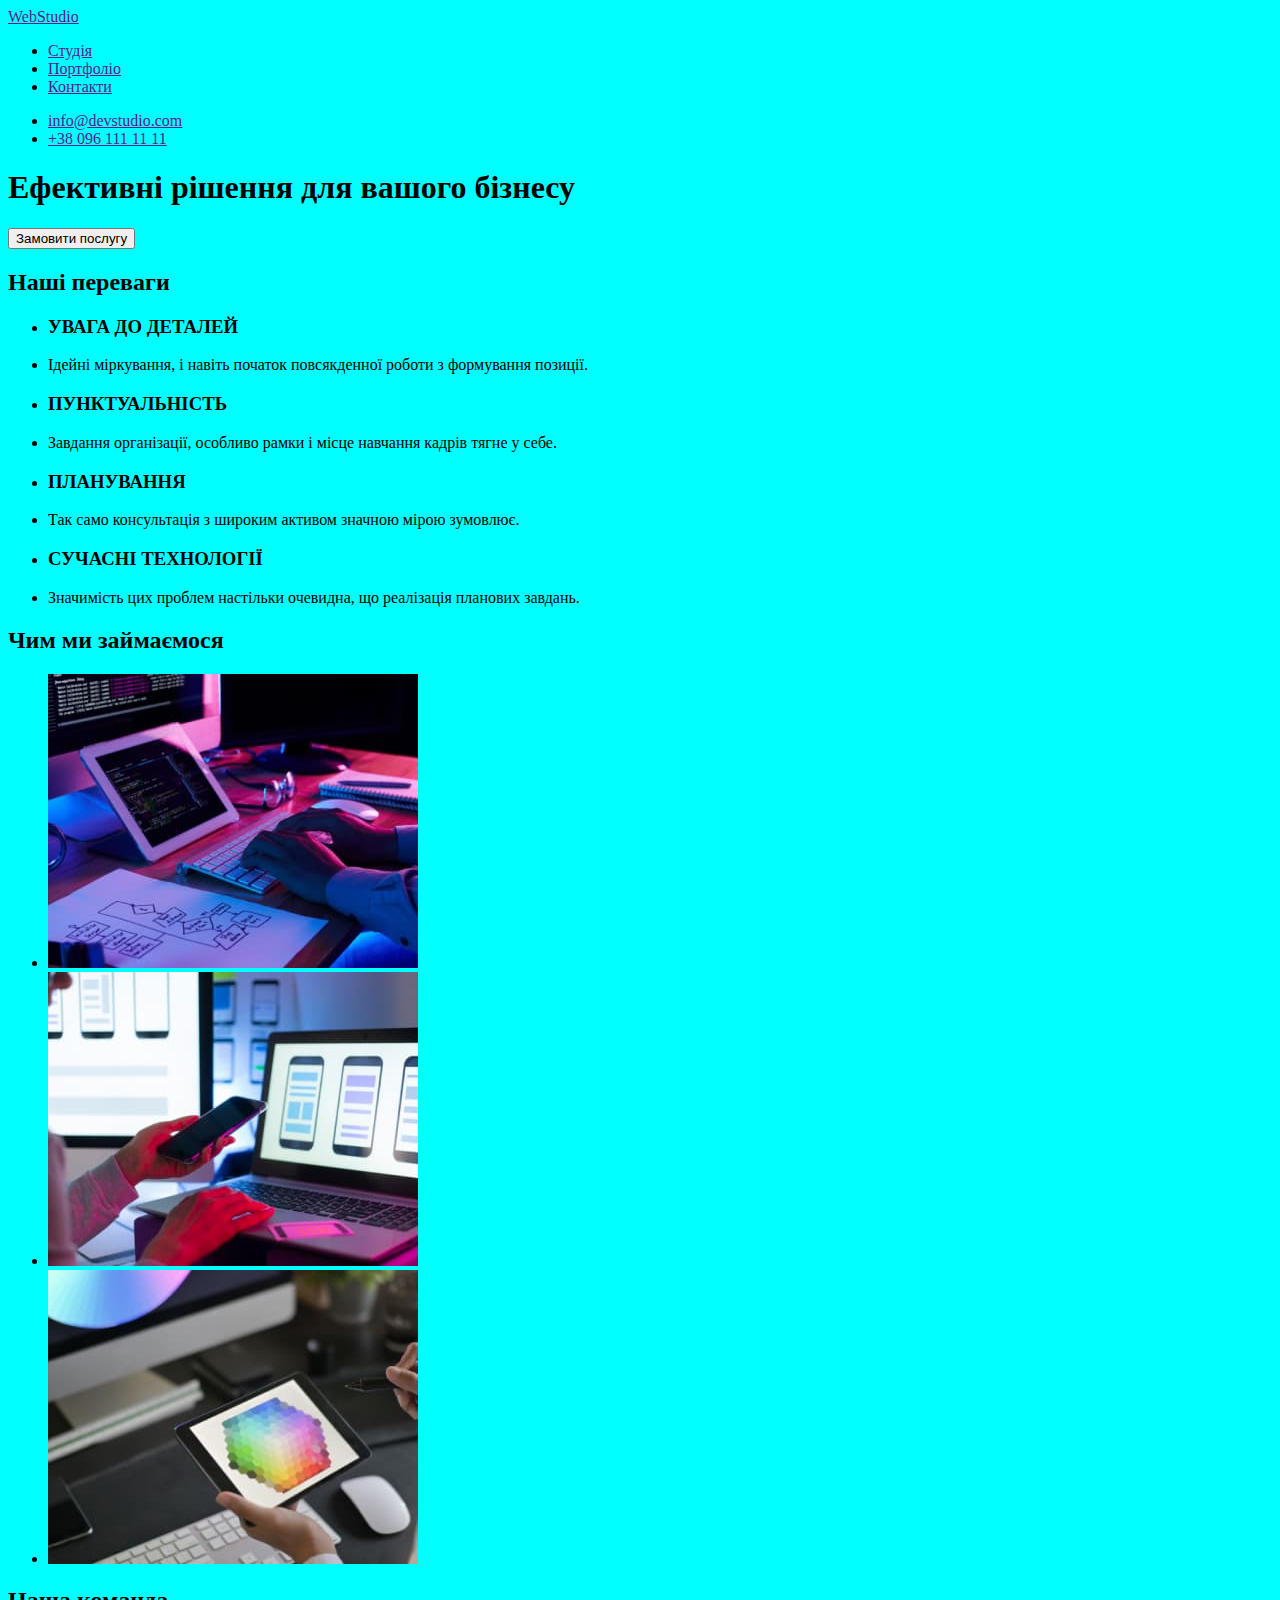
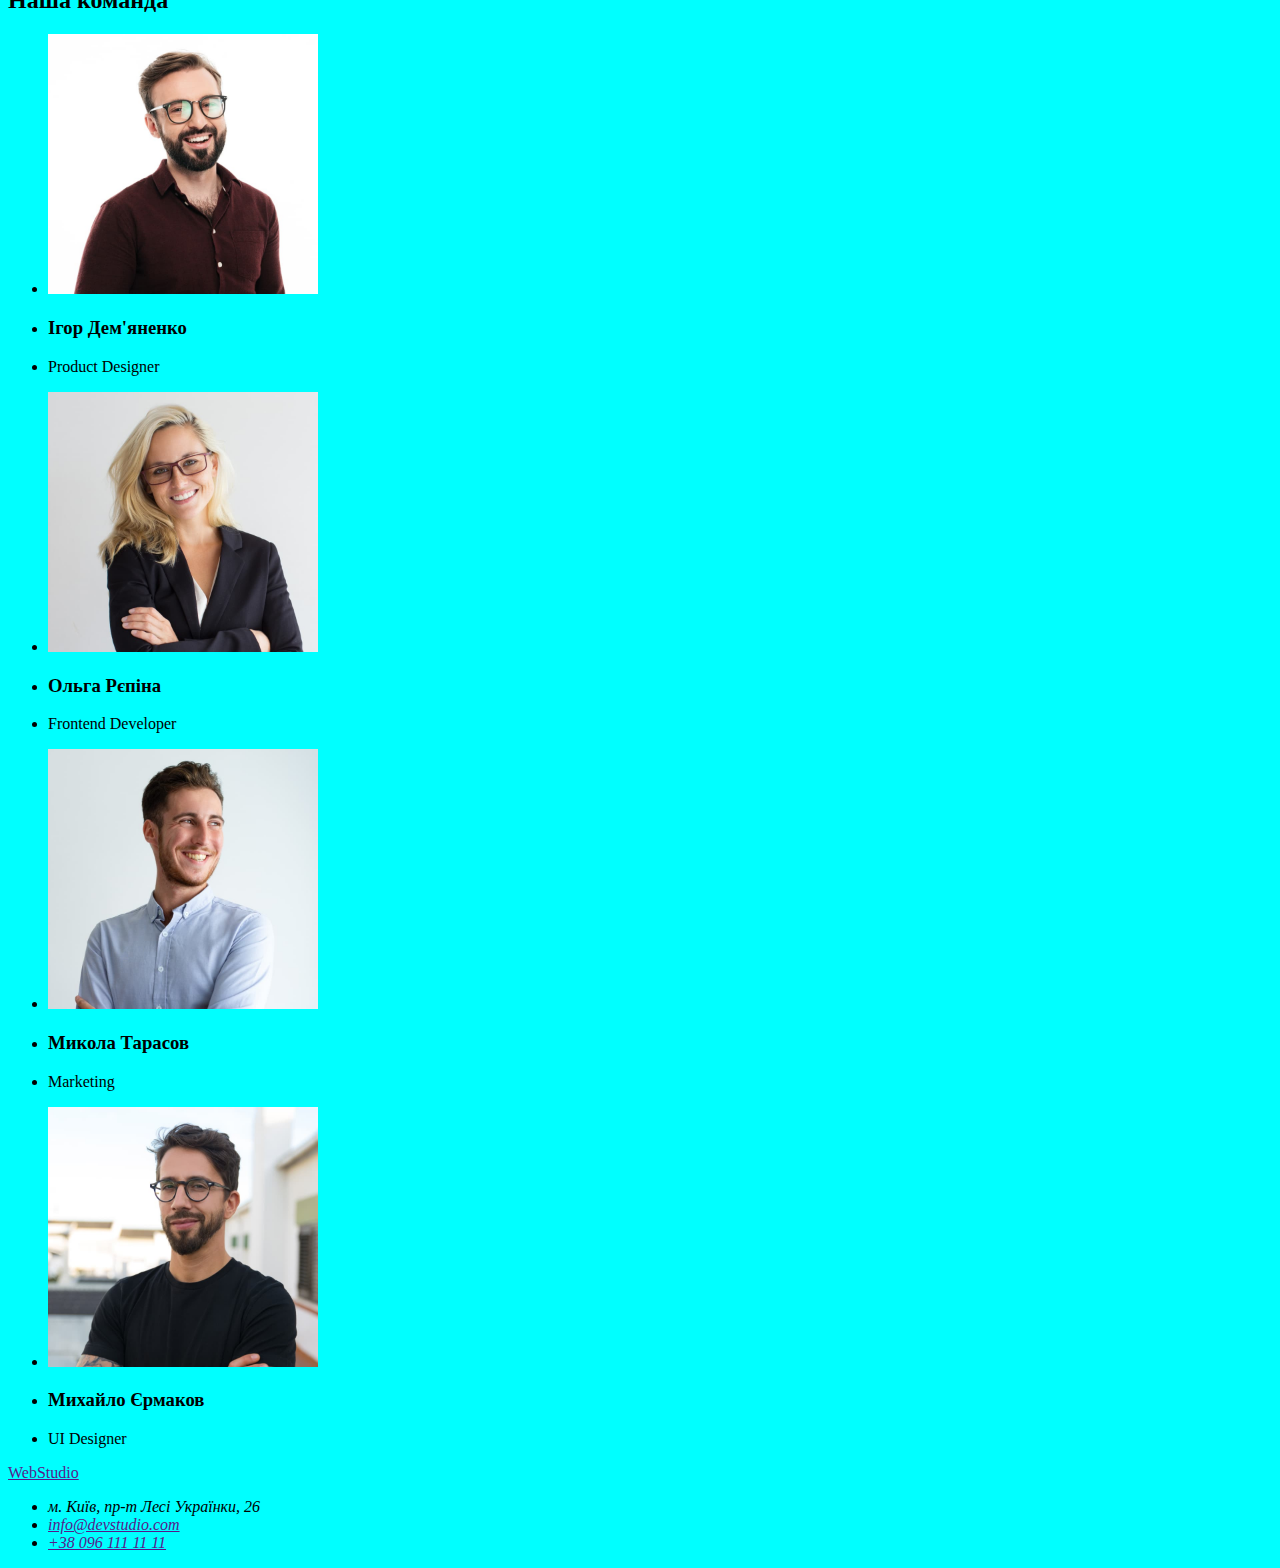
==== index.html @ ced8c38a "readyToWork" ====
<!DOCTYPE html>
<html lang="uk">
  <head>
    <meta charset="UTF-8" />
    <meta http-equiv="X-UA-Compatible" content="IE=edge" />
    <meta name="viewport" content="width=device-width, initial-scale=1.0" />
    <title>Document</title>
    <link href="css/style.css" rel="stylesheet" />
  </head>
  <body>
    <header>
      <a href="">WebStudio</a>
      <nav>
        <ul>
          <li><a href="">Студія</a></li>
          <li><a href="">Портфоліо</a></li>
          <li><a href="">Контакти</a></li>
        </ul>
      </nav>
      <ul>
        <li><a href="">info@devstudio.com</a></li>
        <li><a href="">+38 096 111 11 11</a></li>
      </ul>
    </header>
    <main>
      <section>
        <h1>Ефективні рішення для вашого бізнесу</h1>
        <button type="button">Замовити послугу</button>
      </section>
      <section>
        <h2>Наші переваги</h2>
        <ul>
          <li><h3>УВАГА ДО ДЕТАЛЕЙ</h3></li>
          <li>
            <p>Ідейні міркування, і навіть початок повсякденної роботи з формування позиції.</p>
          </li>
        </ul>
        <ul>
          <li><h3>ПУНКТУАЛЬНІСТЬ</h3></li>
          <li><p>Завдання організації, особливо рамки і місце навчання кадрів тягне у себе.</p></li>
        </ul>
        <ul>
          <li><h3>ПЛАНУВАННЯ</h3></li>
          <li><p>Так само консультація з широким активом значною мірою зумовлює.</p></li>
        </ul>
        <ul>
          <li><h3>СУЧАСНІ ТЕХНОЛОГІЇ</h3></li>
          <li><p>Значимість цих проблем настільки очевидна, що реалізація планових завдань.</p></li>
        </ul>
      </section>
      <section>
        <h2>Чим ми займаємося</h2>
        <ul>
          <li><img src="images\pics\box 1.jpg" alt="laptop" width="370" /></li>
          <li><img src="images\pics\box 2.jpg" alt="phone" width="370" /></li>
          <li><img src="images\pics\box 3.jpg" alt="tablet" width="370" /></li>
        </ul>
      </section>
      <section>
        <h2>Наша команда</h2>
        <ul>
          <li><img src="images\photos\img.jpg" alt="Product-esigner" width="270" /></li>
          <li><h3>Ігор Дем'яненко</h3></li>
          <li><p>Product Designer</p></li>
        </ul>
        <ul>
          <li><img src="images\photos\img (1).jpg" alt="Frontend-Developer" width="270" /></li>
          <li><h3>Ольга Рєпіна</h3></li>
          <li><p>Frontend Developer</p></li>
        </ul>
        <ul>
          <li><img src="images\photos\img (2).jpg" alt="Marketing" width="270" /></li>
          <li><h3>Микола Тарасов</h3></li>
          <li><p>Marketing</p></li>
        </ul>
        <ul>
          <li><img src="images\photos\img (3).jpg" alt="UI-Designer" width="270" /></li>
          <li><h3>Михайло Єрмаков</h3></li>
          <li><p>UI Designer</p></li>
        </ul>
      </section>
    </main>
    <footer>
      <a href="">WebStudio</a>
      <address>
        <ul>
          <li><a>м. Київ, пр-т Лесі Українки, 26</a></li>
          <li>
            <a href="">info@devstudio.com</a>
          </li>
          <li>
            <a href="">+38 096 111 11 11</a>
          </li>
        </ul>
      </address>
    </footer>
  </body>
</html>
---- css/style.css ----
body {
  background-color: aqua;
}
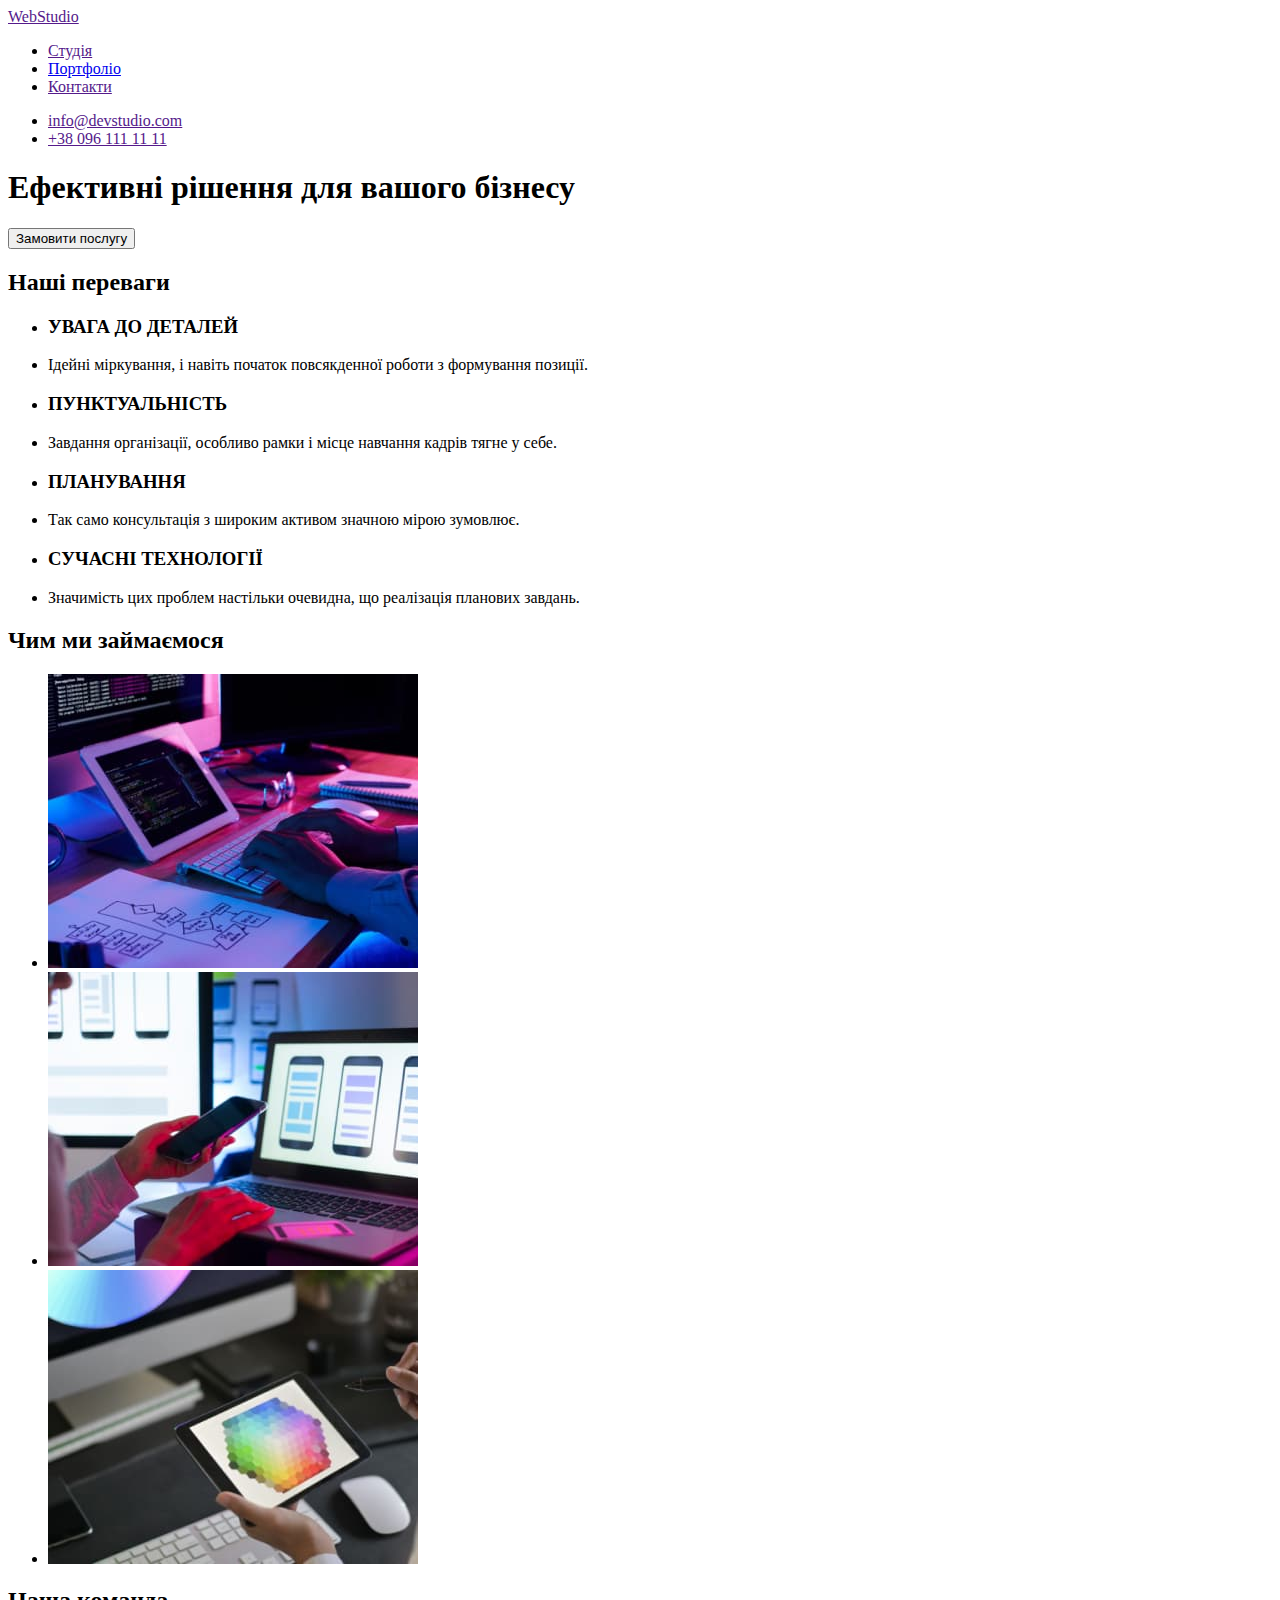
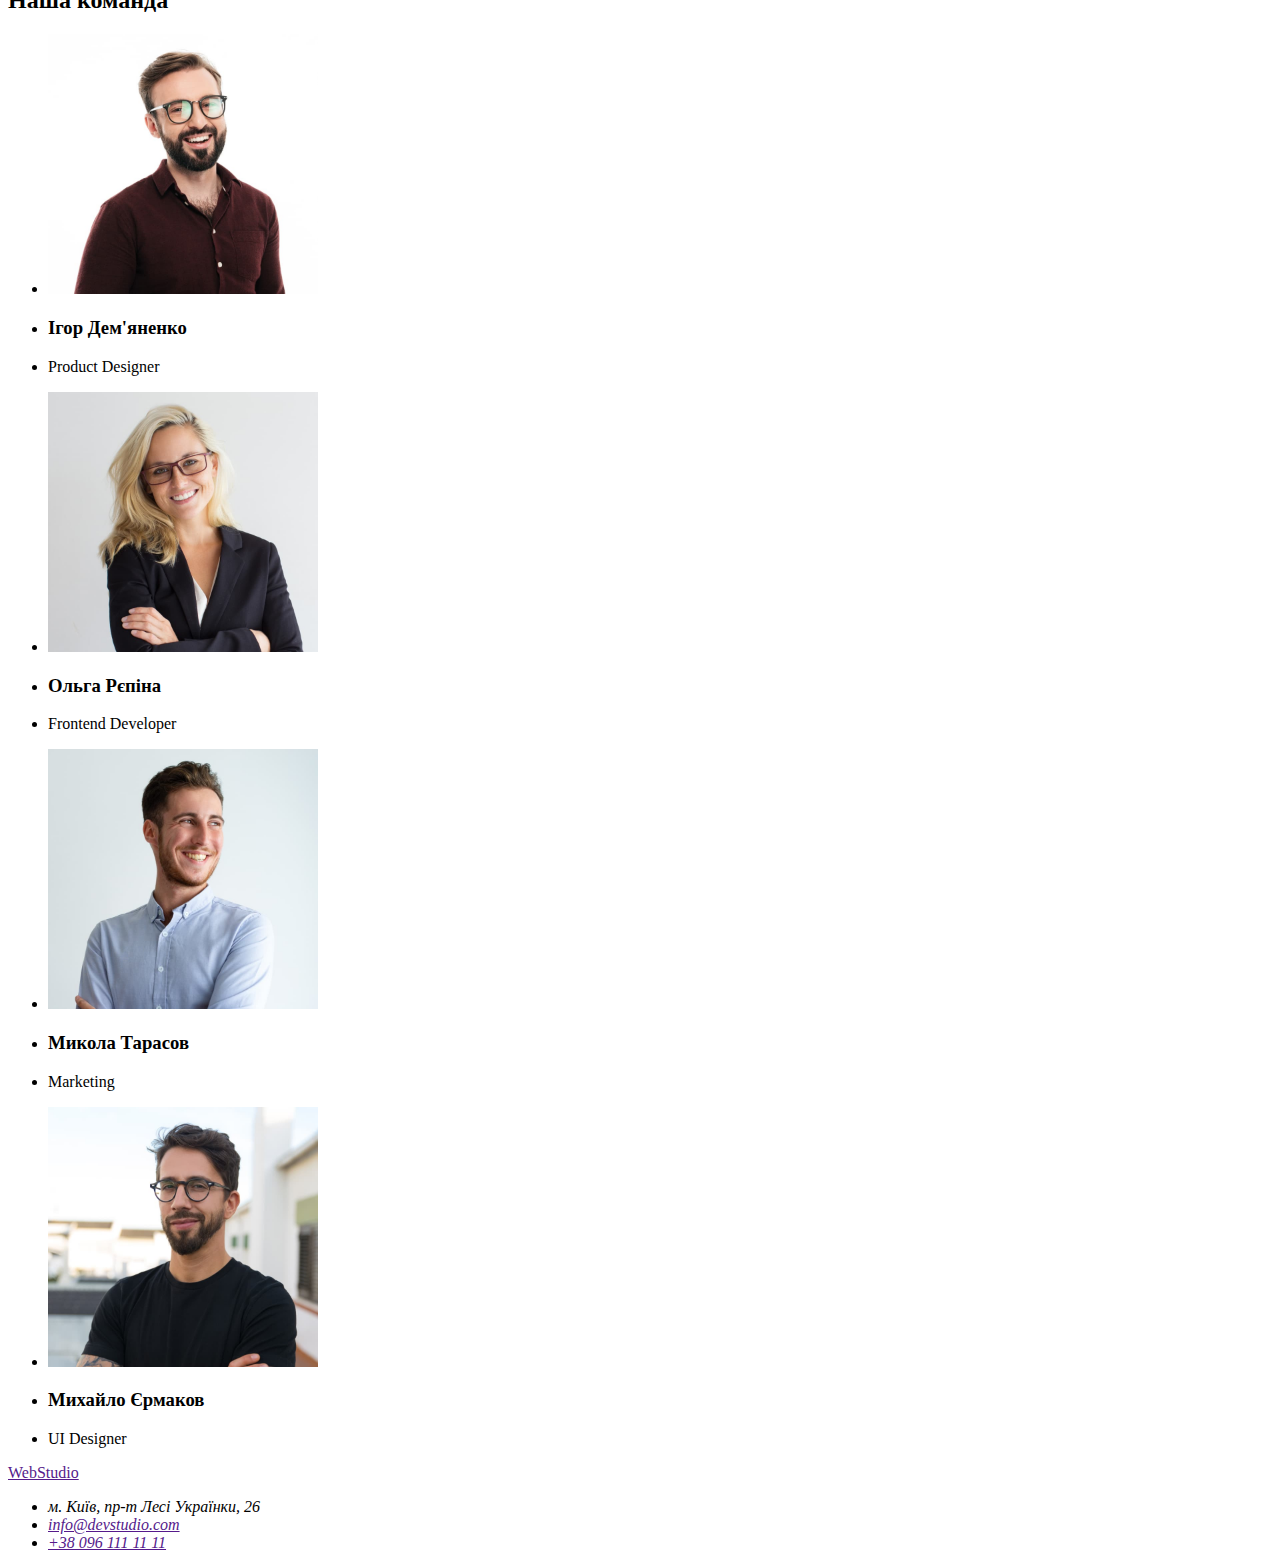
==== commit 1f8f19c6: "test" ====
--- a/index.html
+++ b/index.html
@@ -13,7 +13,7 @@
       <nav>
         <ul>
           <li><a href="">Студія</a></li>
-          <li><a href="">Портфоліо</a></li>
+          <li><a href="portfolio.html">Портфоліо</a></li>
           <li><a href="">Контакти</a></li>
         </ul>
       </nav>
--- a/css/style.css
+++ b/css/style.css
@@ -1,3 +1 @@
-body {
-  background-color: aqua;
-}
+
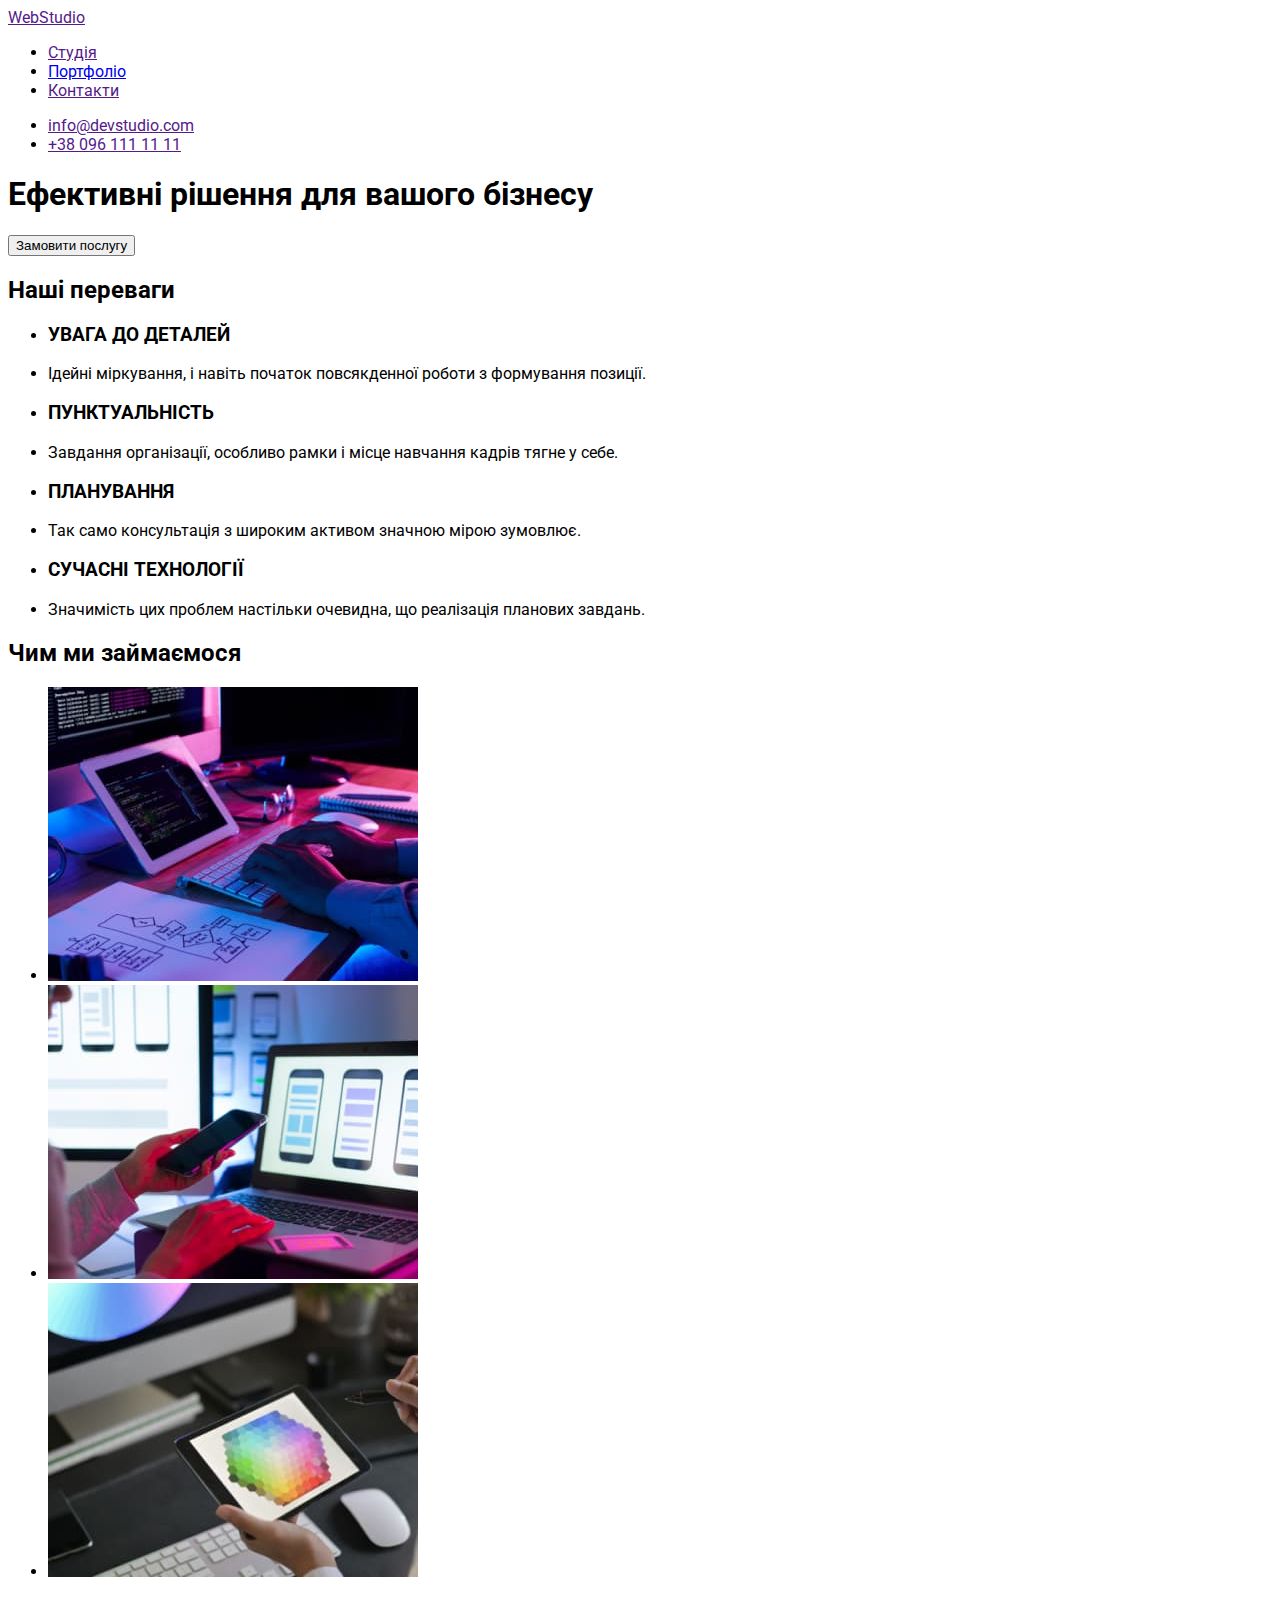
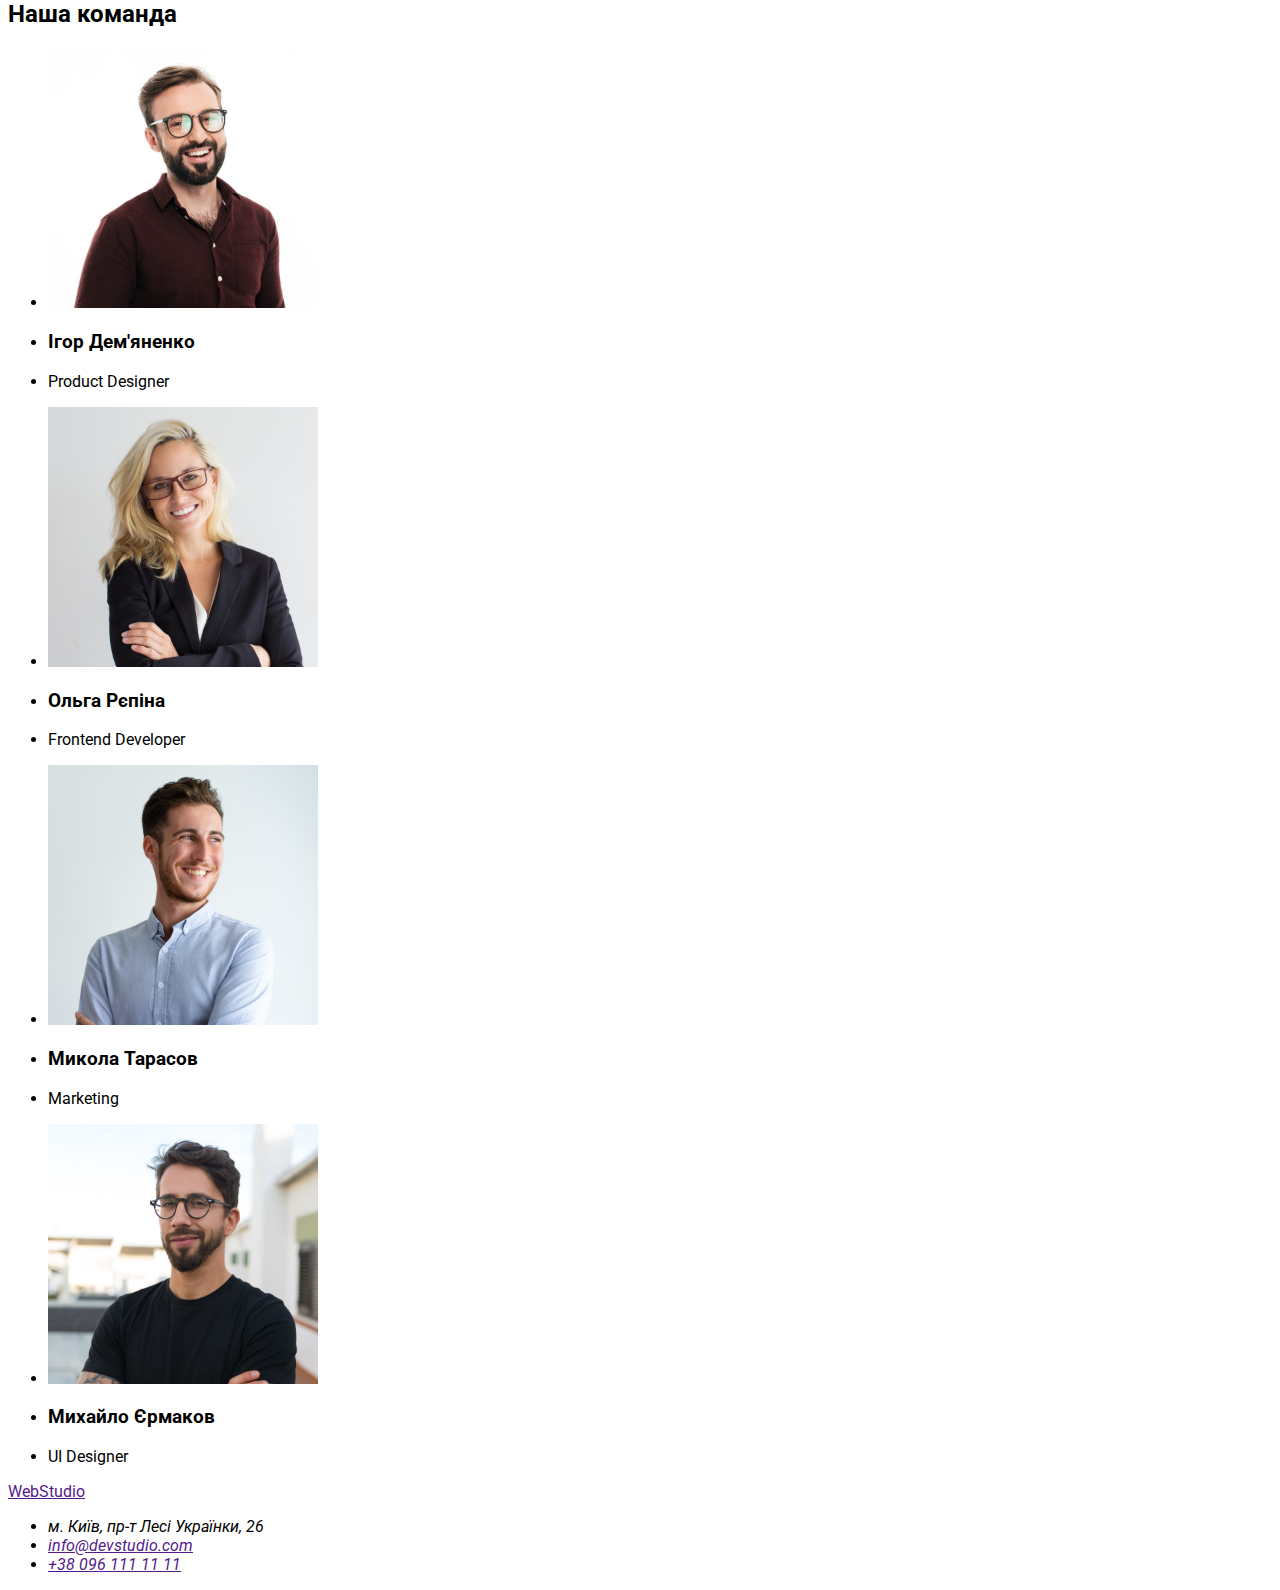
==== commit 71cde5d5: "almost" ====
--- a/index.html
+++ b/index.html
@@ -5,91 +5,95 @@
     <meta http-equiv="X-UA-Compatible" content="IE=edge" />
     <meta name="viewport" content="width=device-width, initial-scale=1.0" />
     <title>Document</title>
-    <link href="css/style.css" rel="stylesheet" />
+    <link rel="stylesheet" href="css/style.css" />
+    <link
+      href="https://fonts.googleapis.com/css2?family=Raleway:wght@700&family=Roboto:wght@400;500;700;900&display=swap"
+      rel="stylesheet"
+    />
   </head>
   <body>
-    <header>
-      <a href="">WebStudio</a>
+    <header class="page-heder">
+      <a href="" class="logo">WebStudio</a>
       <nav>
-        <ul>
-          <li><a href="">Студія</a></li>
-          <li><a href="portfolio.html">Портфоліо</a></li>
-          <li><a href="">Контакти</a></li>
+        <ul class="site-nav">
+          <li><a href="" class="nav-link">Студія</a></li>
+          <li><a href="portfolio.html" class="nav-link">Портфоліо</a></li>
+          <li><a href="" class="nav-link">Контакти</a></li>
         </ul>
       </nav>
-      <ul>
-        <li><a href="">info@devstudio.com</a></li>
-        <li><a href="">+38 096 111 11 11</a></li>
+      <ul class="adress">
+        <li><a href="" class="adress-link">info@devstudio.com</a></li>
+        <li><a href="" class="adress-link">+38 096 111 11 11</a></li>
       </ul>
     </header>
     <main>
-      <section>
-        <h1>Ефективні рішення для вашого бізнесу</h1>
-        <button type="button">Замовити послугу</button>
+      <section class="hero">
+        <h1 class="hero-title">Ефективні рішення для вашого бізнесу</h1>
+        <button type="button" class="button">Замовити послугу</button>
       </section>
-      <section>
+      <section class="advantages">
         <h2>Наші переваги</h2>
-        <ul>
-          <li><h3>УВАГА ДО ДЕТАЛЕЙ</h3></li>
+        <ul class="advantage">
+          <li><h3 class="advantage-title">УВАГА ДО ДЕТАЛЕЙ</h3></li>
           <li>
-            <p>Ідейні міркування, і навіть початок повсякденної роботи з формування позиції.</p>
+            <p class="advantage-text">Ідейні міркування, і навіть початок повсякденної роботи з формування позиції.</p>
           </li>
         </ul>
         <ul>
-          <li><h3>ПУНКТУАЛЬНІСТЬ</h3></li>
-          <li><p>Завдання організації, особливо рамки і місце навчання кадрів тягне у себе.</p></li>
+          <li><h3 class="advantage-title">ПУНКТУАЛЬНІСТЬ</h3></li>
+          <li><pclass="features-text">Завдання організації, особливо рамки і місце навчання кадрів тягне у себе.</pclass=></li>
         </ul>
         <ul>
-          <li><h3>ПЛАНУВАННЯ</h3></li>
+          <li><h3 class="advantage-title">ПЛАНУВАННЯ</h3></li>
           <li><p>Так само консультація з широким активом значною мірою зумовлює.</p></li>
         </ul>
         <ul>
-          <li><h3>СУЧАСНІ ТЕХНОЛОГІЇ</h3></li>
-          <li><p>Значимість цих проблем настільки очевидна, що реалізація планових завдань.</p></li>
+          <li><h3 class="advantage-title">СУЧАСНІ ТЕХНОЛОГІЇ</h3></li>
+          <li><pclass="features-text">Значимість цих проблем настільки очевидна, що реалізація планових завдань.</pclass=></li>
         </ul>
       </section>
-      <section>
-        <h2>Чим ми займаємося</h2>
+      <section class="occupations">
+        <h2 class="section-title">Чим ми займаємося</h2>
         <ul>
           <li><img src="images\pics\box 1.jpg" alt="laptop" width="370" /></li>
           <li><img src="images\pics\box 2.jpg" alt="phone" width="370" /></li>
           <li><img src="images\pics\box 3.jpg" alt="tablet" width="370" /></li>
         </ul>
       </section>
-      <section>
-        <h2>Наша команда</h2>
+      <section class="team">
+        <h2 class="section-title">Наша команда</h2>
         <ul>
           <li><img src="images\photos\img.jpg" alt="Product-esigner" width="270" /></li>
-          <li><h3>Ігор Дем'яненко</h3></li>
-          <li><p>Product Designer</p></li>
+          <li><h3 class="team-member">Ігор Дем'яненко</h3></li>
+          <li><p class="member-job">Product Designer</p></li>
         </ul>
         <ul>
           <li><img src="images\photos\img (1).jpg" alt="Frontend-Developer" width="270" /></li>
-          <li><h3>Ольга Рєпіна</h3></li>
-          <li><p>Frontend Developer</p></li>
+          <li><h3 class="team-member">Ольга Рєпіна</h3></li>
+          <li><p class="member-job">Frontend Developer</p></li>
         </ul>
         <ul>
           <li><img src="images\photos\img (2).jpg" alt="Marketing" width="270" /></li>
-          <li><h3>Микола Тарасов</h3></li>
-          <li><p>Marketing</p></li>
+          <li><h3 class="team-member">Микола Тарасов</h3></li>
+          <li><p class="member-job">Marketing</p></li>
         </ul>
         <ul>
           <li><img src="images\photos\img (3).jpg" alt="UI-Designer" width="270" /></li>
-          <li><h3>Михайло Єрмаков</h3></li>
-          <li><p>UI Designer</p></li>
+          <li><h3 class="team-member">Михайло Єрмаков</h3></li>
+          <li><p class="member-job">UI Designer</p></li>
         </ul>
       </section>
     </main>
     <footer>
-      <a href="">WebStudio</a>
+      <a href="" class="logo">WebStudio</a>
       <address>
         <ul>
-          <li><a>м. Київ, пр-т Лесі Українки, 26</a></li>
+          <li><a class="footer-link">м. Київ, пр-т Лесі Українки, 26</a></li>
           <li>
-            <a href="">info@devstudio.com</a>
+            <a href="" class="footer-link">info@devstudio.com</a>
           </li>
           <li>
-            <a href="">+38 096 111 11 11</a>
+            <a href="" class="footer-link">+38 096 111 11 11</a>
           </li>
         </ul>
       </address>
--- a/css/style.css
+++ b/css/style.css
@@ -1 +1,28 @@
+/* main-color  #212121
+   second-color #757575
+   backgr-color #F5F5F5
+  secback-color #F5F4FA
+   accent-color #2196F3
+*/
 
+:root {
+  --primary-text-color: #757575;
+  --title-text-color: #212121;
+  --accent-color: #2196f3;
+  --primary-bk-color: #f5f5f5;
+  --secondary-bk-color: #f5f4fa;
+  --bk--white-color: #ffffff;
+}
+
+body {
+  font-family: Roboto, sans-serif;
+}
+
+.button.primary {
+  background-color: var(--accent-color);
+  color: var(--bk--white-color);
+}
+.button.secondry {
+  background-color: var(--bk--white-color);
+  color: var(--title-text-color);
+}
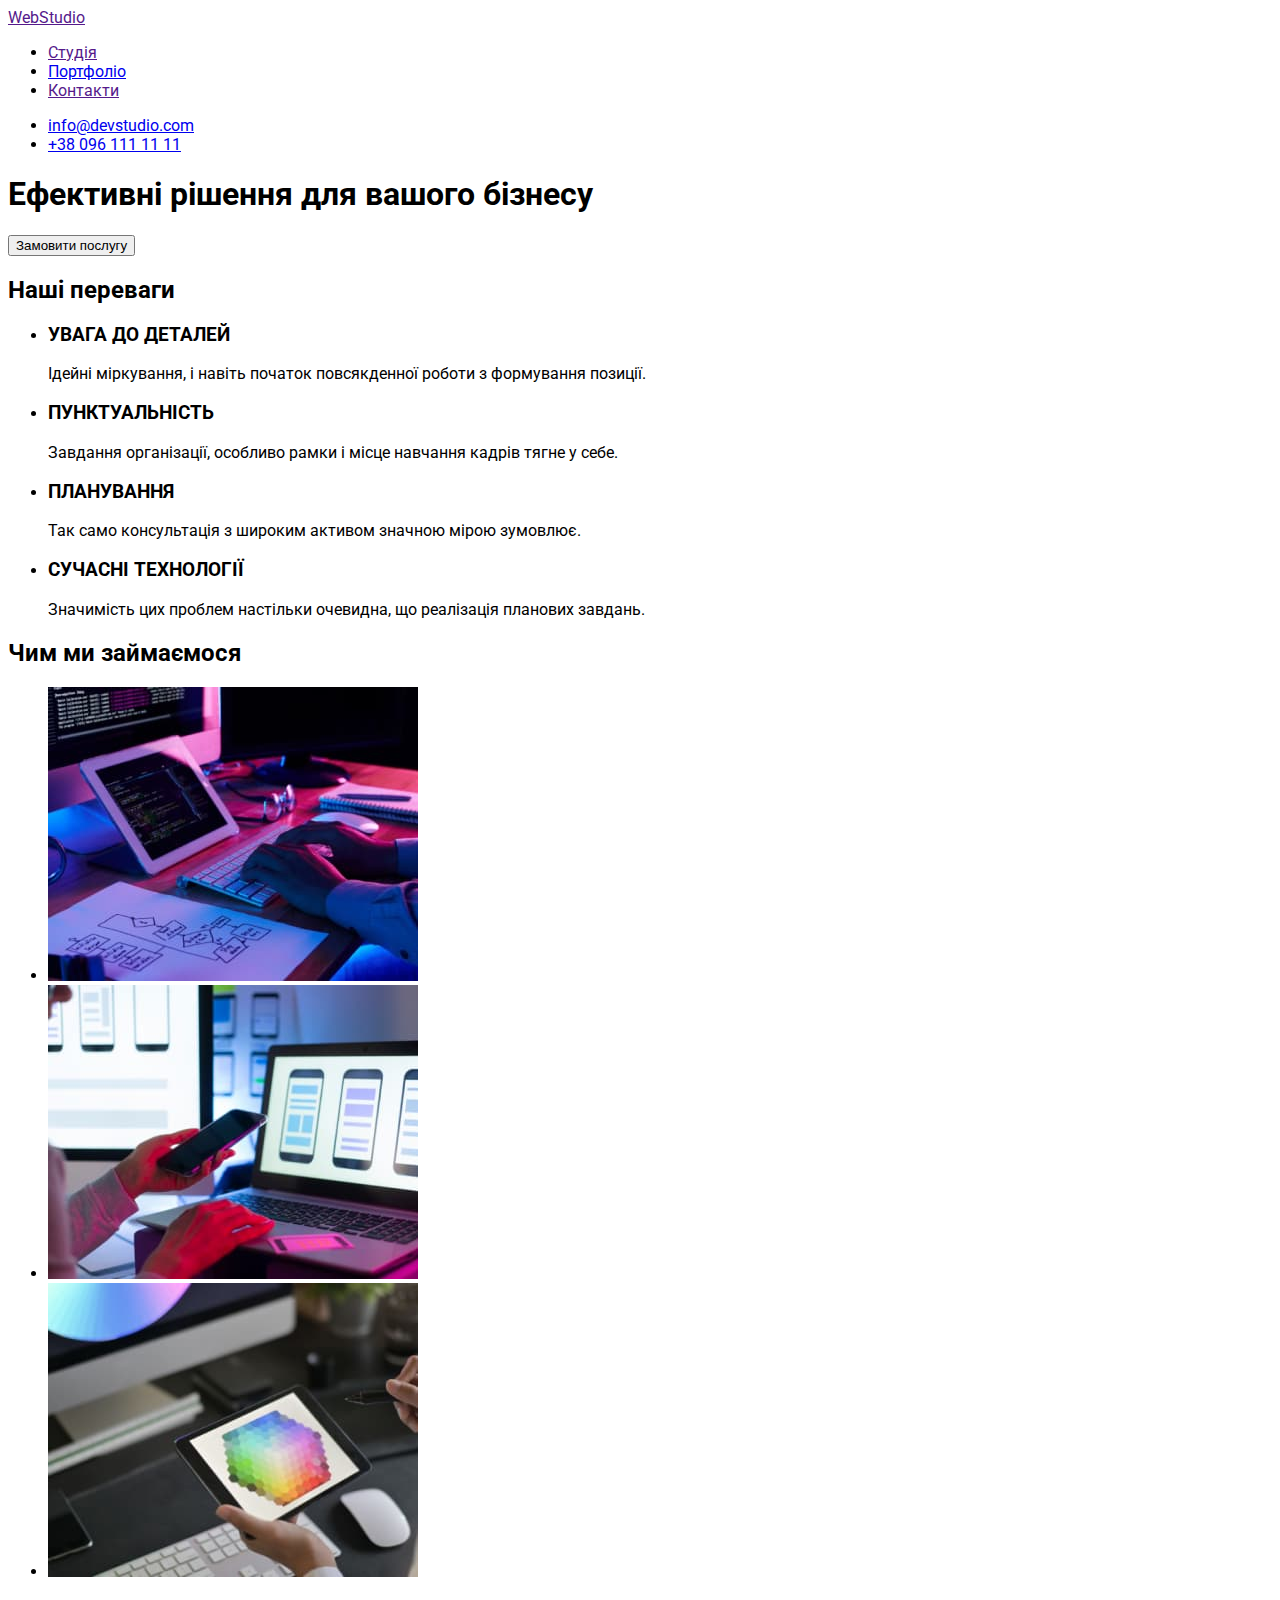
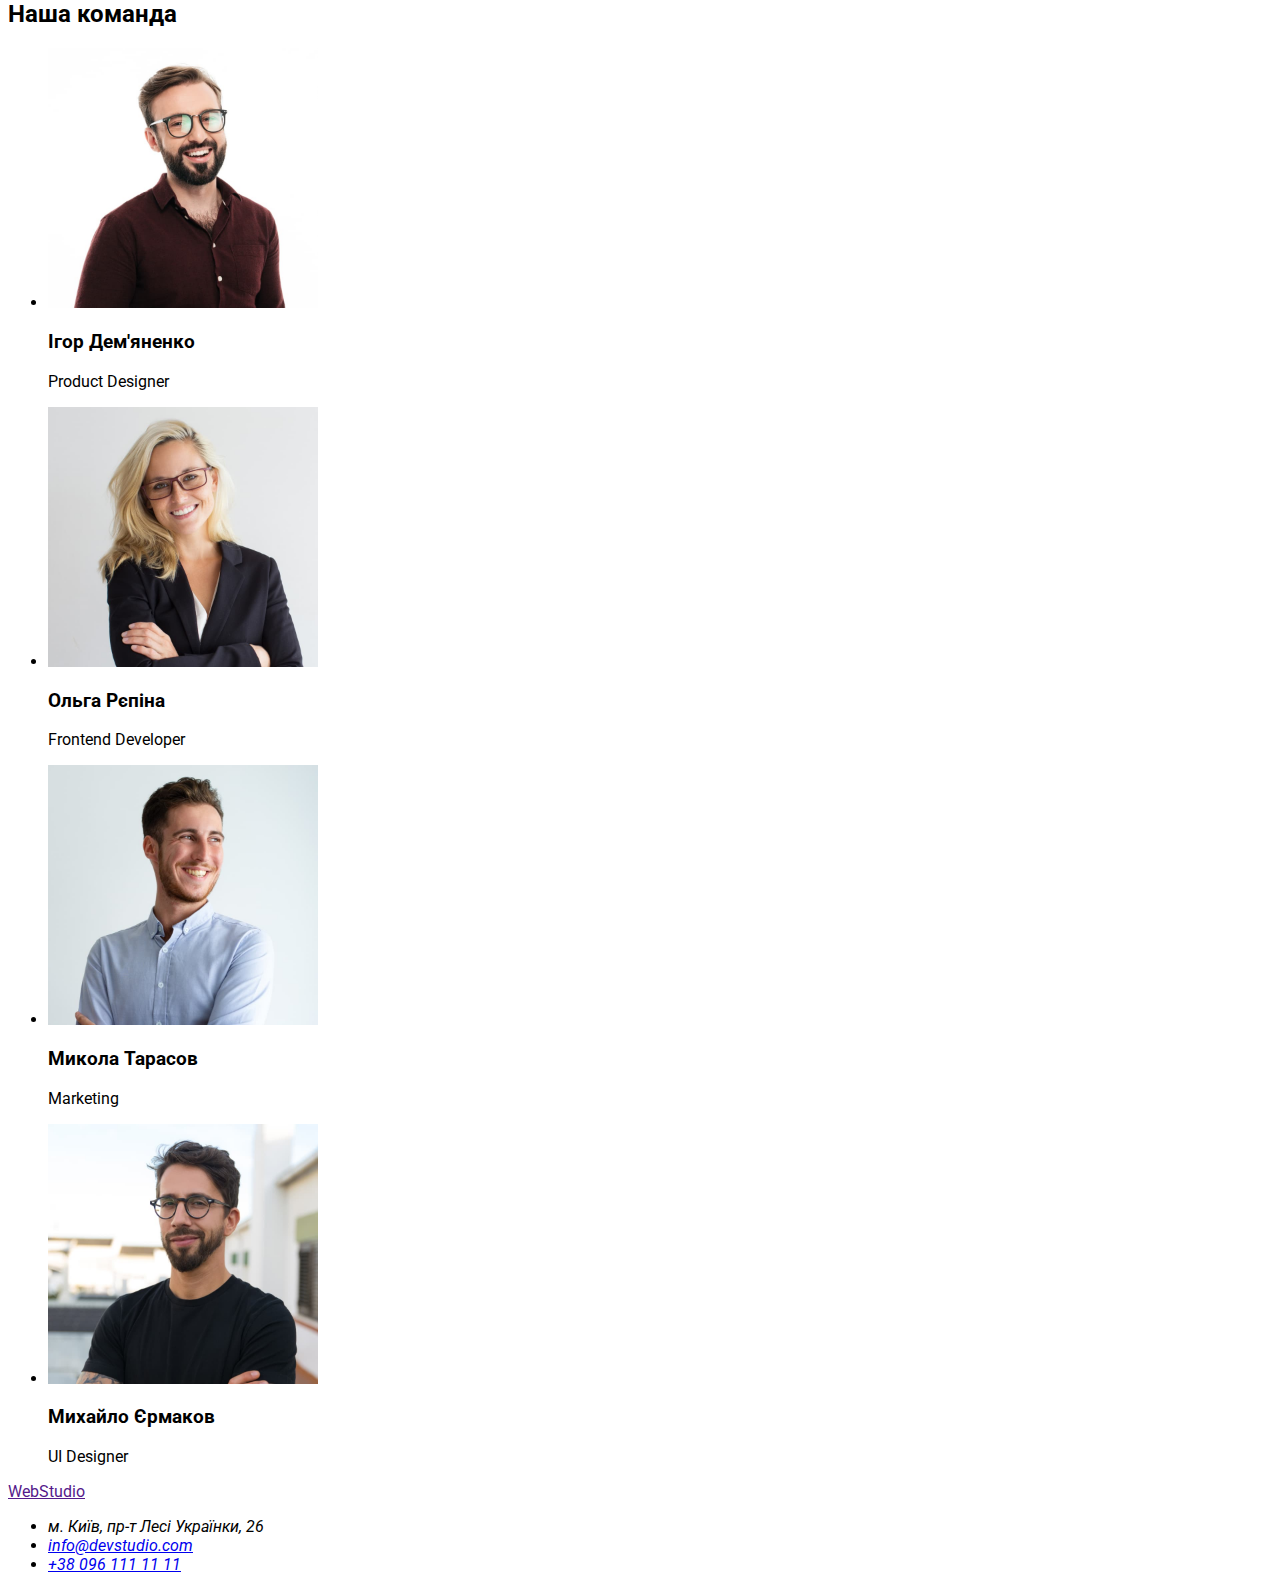
==== commit 7f087184: "new" ====
--- a/index.html
+++ b/index.html
@@ -12,88 +12,90 @@
     />
   </head>
   <body>
-    <header class="page-heder">
-      <a href="" class="logo">WebStudio</a>
+    <header>
+      <a href="">WebStudio</a>
       <nav>
-        <ul class="site-nav">
-          <li><a href="" class="nav-link">Студія</a></li>
-          <li><a href="portfolio.html" class="nav-link">Портфоліо</a></li>
-          <li><a href="" class="nav-link">Контакти</a></li>
+        <ul>
+          <li><a href="">Студія</a></li>
+          <li><a href="portfolio.html">Портфоліо</a></li>
+          <li><a href="">Контакти</a></li>
         </ul>
       </nav>
-      <ul class="adress">
-        <li><a href="" class="adress-link">info@devstudio.com</a></li>
-        <li><a href="" class="adress-link">+38 096 111 11 11</a></li>
+      <ul>
+        <li><a href="mailto:info@devstudio.com">info@devstudio.com</a></li>
+        <li><a href="tel:+380961111111">+38 096 111 11 11</a></li>
       </ul>
     </header>
     <main>
-      <section class="hero">
-        <h1 class="hero-title">Ефективні рішення для вашого бізнесу</h1>
-        <button type="button" class="button">Замовити послугу</button>
+      <section>
+        <h1>Ефективні рішення для вашого бізнесу</h1>
+        <button type="button">Замовити послугу</button>
       </section>
-      <section class="advantages">
+      <section>
         <h2>Наші переваги</h2>
-        <ul class="advantage">
-          <li><h3 class="advantage-title">УВАГА ДО ДЕТАЛЕЙ</h3></li>
+        <ul>
           <li>
-            <p class="advantage-text">Ідейні міркування, і навіть початок повсякденної роботи з формування позиції.</p>
+            <h3>УВАГА ДО ДЕТАЛЕЙ</h3>
+            <p>Ідейні міркування, і навіть початок повсякденної роботи з формування позиції.</p>
+          </li>
+          <li>
+            <h3>ПУНКТУАЛЬНІСТЬ</h3>
+            <p>Завдання організації, особливо рамки і місце навчання кадрів тягне у себе.</p>
+          </li>
+          <li>
+            <h3>ПЛАНУВАННЯ</h3>
+            <p>Так само консультація з широким активом значною мірою зумовлює.</p>
+          </li>
+          <li>
+            <h3>СУЧАСНІ ТЕХНОЛОГІЇ</h3>
+            <p>Значимість цих проблем настільки очевидна, що реалізація планових завдань.</p>
           </li>
         </ul>
+      </section>
+      <section>
+        <h2>Чим ми займаємося</h2>
         <ul>
-          <li><h3 class="advantage-title">ПУНКТУАЛЬНІСТЬ</h3></li>
-          <li><pclass="features-text">Завдання організації, особливо рамки і місце навчання кадрів тягне у себе.</pclass=></li>
-        </ul>
-        <ul>
-          <li><h3 class="advantage-title">ПЛАНУВАННЯ</h3></li>
-          <li><p>Так само консультація з широким активом значною мірою зумовлює.</p></li>
-        </ul>
-        <ul>
-          <li><h3 class="advantage-title">СУЧАСНІ ТЕХНОЛОГІЇ</h3></li>
-          <li><pclass="features-text">Значимість цих проблем настільки очевидна, що реалізація планових завдань.</pclass=></li>
+          <li><img src="images/pics/box1.jpg" alt="laptop" width="370" /></li>
+          <li><img src="images/pics/box2.jpg" alt="phone" width="370" /></li>
+          <li><img src="images/pics/box3.jpg" alt="tablet" width="370" /></li>
         </ul>
       </section>
-      <section class="occupations">
-        <h2 class="section-title">Чим ми займаємося</h2>
+      <section>
+        <h2>Наша команда</h2>
         <ul>
-          <li><img src="images\pics\box 1.jpg" alt="laptop" width="370" /></li>
-          <li><img src="images\pics\box 2.jpg" alt="phone" width="370" /></li>
-          <li><img src="images\pics\box 3.jpg" alt="tablet" width="370" /></li>
-        </ul>
-      </section>
-      <section class="team">
-        <h2 class="section-title">Наша команда</h2>
-        <ul>
-          <li><img src="images\photos\img.jpg" alt="Product-esigner" width="270" /></li>
-          <li><h3 class="team-member">Ігор Дем'яненко</h3></li>
-          <li><p class="member-job">Product Designer</p></li>
-        </ul>
-        <ul>
-          <li><img src="images\photos\img (1).jpg" alt="Frontend-Developer" width="270" /></li>
-          <li><h3 class="team-member">Ольга Рєпіна</h3></li>
-          <li><p class="member-job">Frontend Developer</p></li>
-        </ul>
-        <ul>
-          <li><img src="images\photos\img (2).jpg" alt="Marketing" width="270" /></li>
-          <li><h3 class="team-member">Микола Тарасов</h3></li>
-          <li><p class="member-job">Marketing</p></li>
-        </ul>
-        <ul>
-          <li><img src="images\photos\img (3).jpg" alt="UI-Designer" width="270" /></li>
-          <li><h3 class="team-member">Михайло Єрмаков</h3></li>
-          <li><p class="member-job">UI Designer</p></li>
+          <li>
+            <img src="images/photos/img.jpg" alt="Product-esigner" width="270" />
+            <h3>Ігор Дем'яненко</h3>
+            <p>Product Designer</p>
+          </li>
+          <li>
+            <img src="images/photos/img(1).jpg" alt="Frontend-Developer" width="270" />
+            <h3>Ольга Рєпіна</h3>
+            <p>Frontend Developer</p>
+          </li>
+          <li>
+            <img src="images/photos/img(2).jpg" alt="Marketing" width="270" />
+            <h3>Микола Тарасов</h3>
+            <p>Marketing</p>
+          </li>
+          <li>
+            <img src="images/photos/img(3).jpg" alt="UI-Designer" width="270" />
+            <h3>Михайло Єрмаков</h3>
+            <p>UI Designer</p>
+          </li>
         </ul>
       </section>
     </main>
     <footer>
-      <a href="" class="logo">WebStudio</a>
+      <a href="">WebStudio</a>
       <address>
         <ul>
-          <li><a class="footer-link">м. Київ, пр-т Лесі Українки, 26</a></li>
+          <li><a>м. Київ, пр-т Лесі Українки, 26</a></li>
           <li>
-            <a href="" class="footer-link">info@devstudio.com</a>
+            <a href="mailto:info@devstudio.com">info@devstudio.com</a>
           </li>
           <li>
-            <a href="" class="footer-link">+38 096 111 11 11</a>
+            <a href="tel:+380961111111">+38 096 111 11 11</a>
           </li>
         </ul>
       </address>
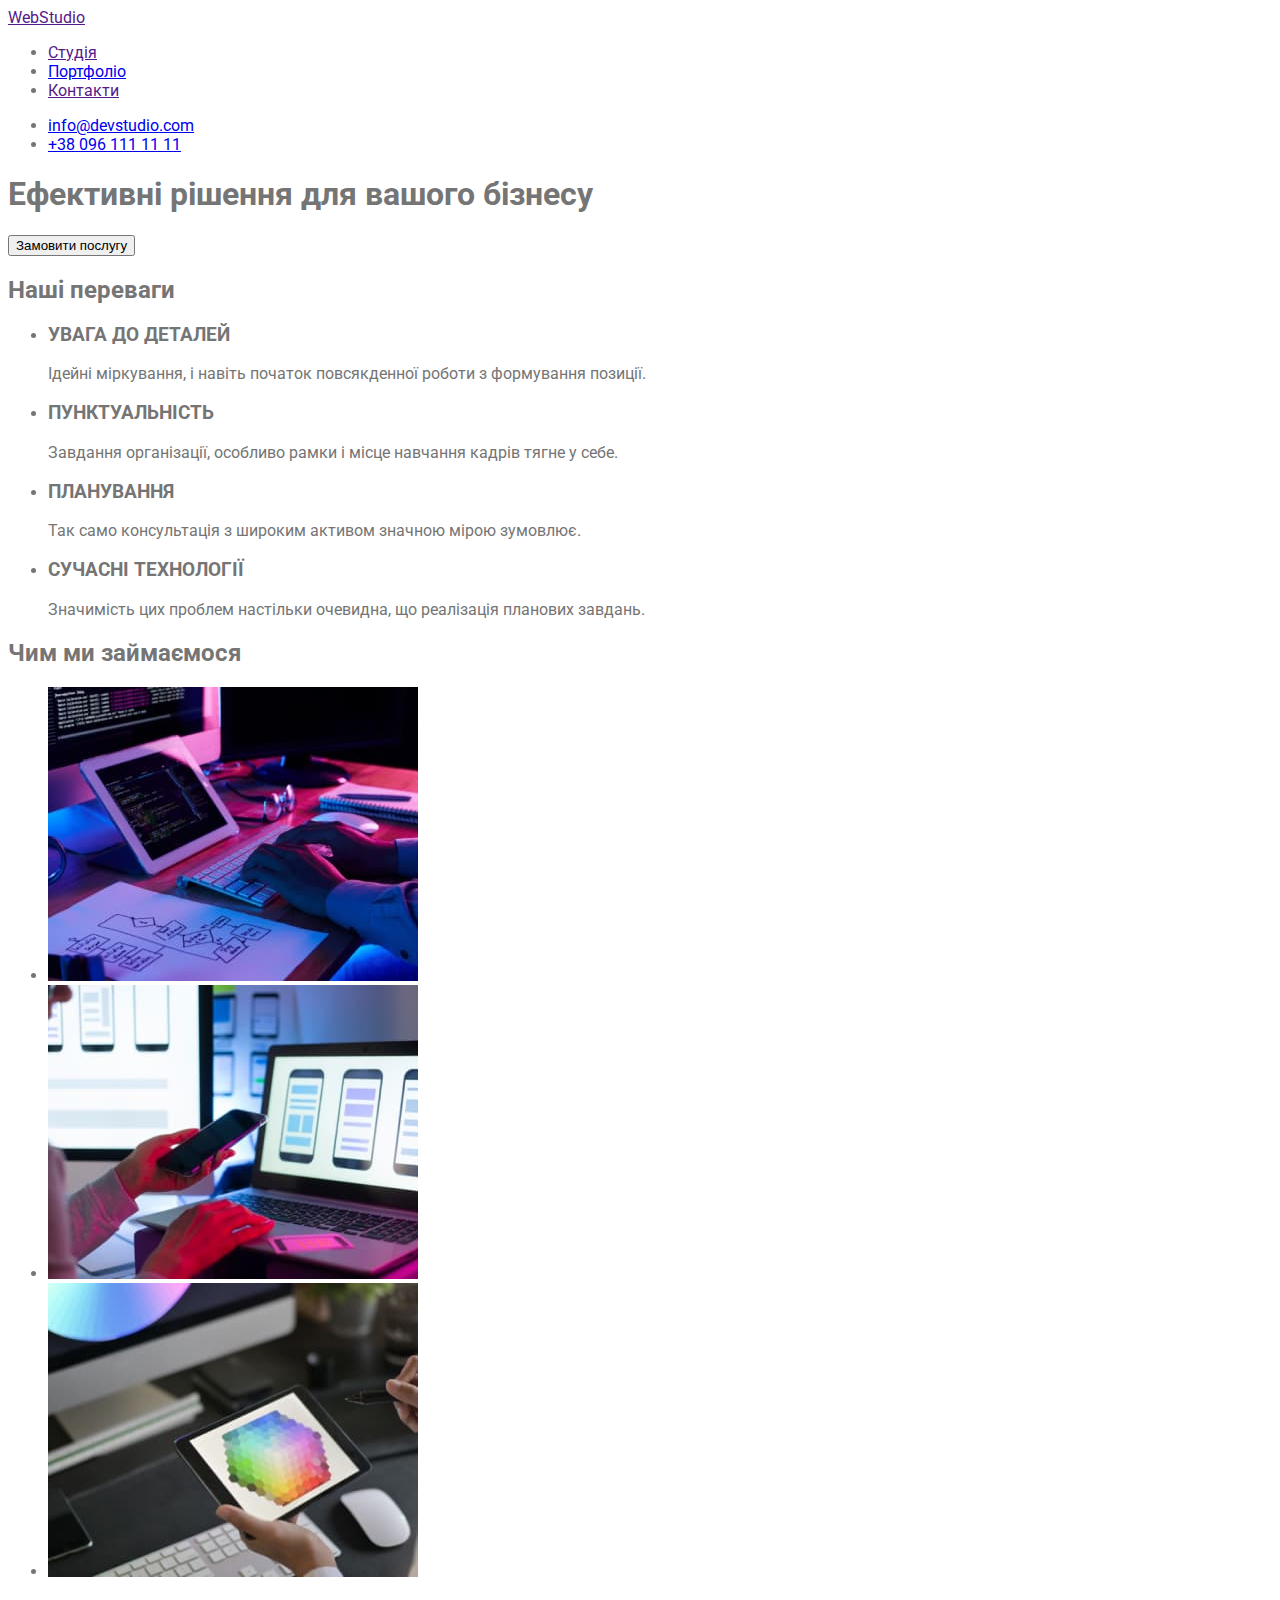
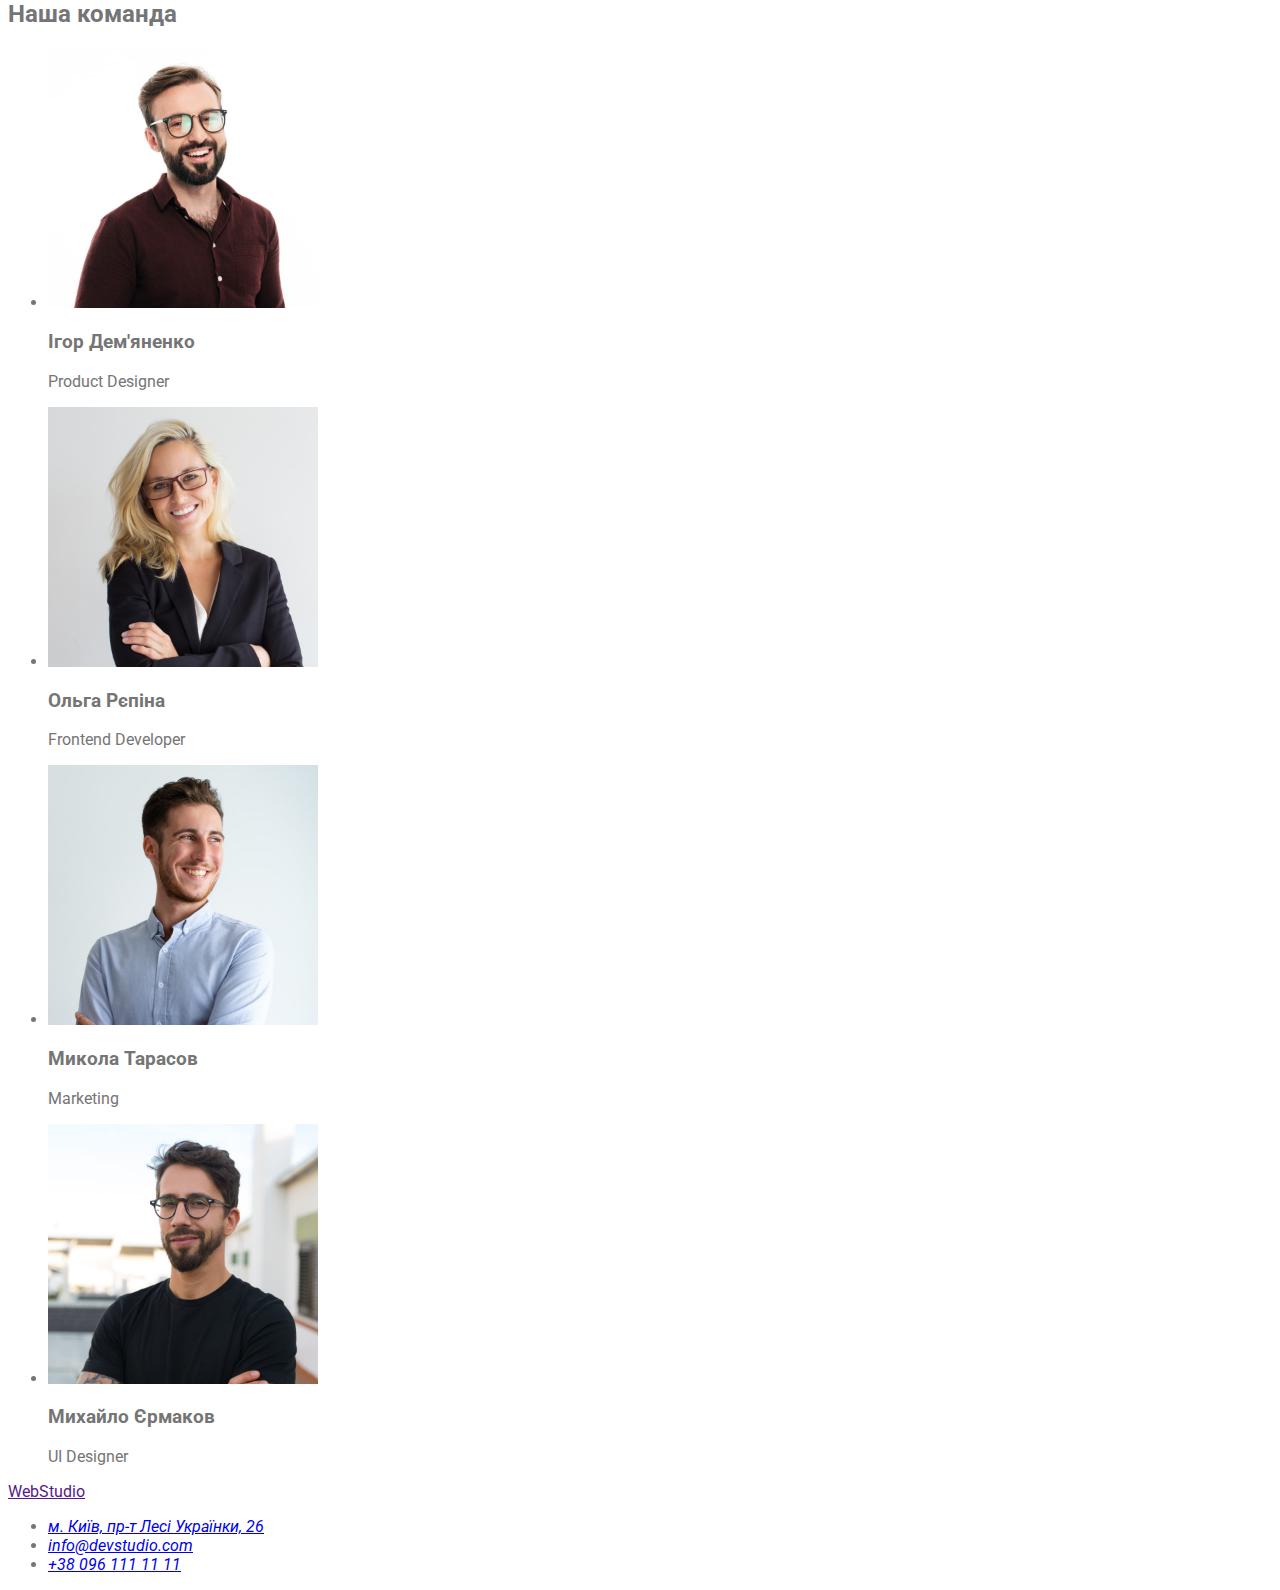
==== commit 748caecd: "1" ====
--- a/index.html
+++ b/index.html
@@ -6,96 +6,113 @@
     <meta name="viewport" content="width=device-width, initial-scale=1.0" />
     <title>Document</title>
     <link rel="stylesheet" href="css/style.css" />
+    <link rel="preconnect" href="https://fonts.gstatic.com" crossorigin />
     <link
       href="https://fonts.googleapis.com/css2?family=Raleway:wght@700&family=Roboto:wght@400;500;700;900&display=swap"
       rel="stylesheet"
     />
   </head>
   <body>
-    <header>
-      <a href="">WebStudio</a>
-      <nav>
-        <ul>
-          <li><a href="">Студія</a></li>
-          <li><a href="portfolio.html">Портфоліо</a></li>
-          <li><a href="">Контакти</a></li>
+    <header class="header">
+      <a href="" class="logo">WebStudio</a>
+      <nav class="site-nav">
+        <ul class="nav-items">
+          <li><a href="" class="nav-link">Студія</a></li>
+          <li><a href="./portfolio.html" class="nav-link">Портфоліо</a></li>
+          <li><a href="" class="nav-link">Контакти</a></li>
         </ul>
       </nav>
-      <ul>
-        <li><a href="mailto:info@devstudio.com">info@devstudio.com</a></li>
-        <li><a href="tel:+380961111111">+38 096 111 11 11</a></li>
+      <ul class="head-adresses">
+        <li><a href="mailto:info@devstudio.com" class="head-adress">info@devstudio.com</a></li>
+        <li><a href="tel:+380961111111" class="head-adress">+38 096 111 11 11</a></li>
       </ul>
     </header>
-    <main>
-      <section>
-        <h1>Ефективні рішення для вашого бізнесу</h1>
+    <main class="main">
+      <section class="hero">
+        <h1 class="hero-title">Ефективні рішення для вашого бізнесу</h1>
         <button type="button">Замовити послугу</button>
       </section>
-      <section>
+      <section class="advantages">
         <h2>Наші переваги</h2>
-        <ul>
+        <ul class="advantages-items">
           <li>
-            <h3>УВАГА ДО ДЕТАЛЕЙ</h3>
-            <p>Ідейні міркування, і навіть початок повсякденної роботи з формування позиції.</p>
+            <h3 class="advantage-title">УВАГА ДО ДЕТАЛЕЙ</h3>
+            <p class="advantage-text">
+              Ідейні міркування, і навіть початок повсякденної роботи з формування позиції.
+            </p>
           </li>
           <li>
-            <h3>ПУНКТУАЛЬНІСТЬ</h3>
-            <p>Завдання організації, особливо рамки і місце навчання кадрів тягне у себе.</p>
+            <h3 class="advantage-title">ПУНКТУАЛЬНІСТЬ</h3>
+            <p class="advantage-text">
+              Завдання організації, особливо рамки і місце навчання кадрів тягне у себе.
+            </p>
           </li>
           <li>
-            <h3>ПЛАНУВАННЯ</h3>
-            <p>Так само консультація з широким активом значною мірою зумовлює.</p>
+            <h3 class="advantage-title">ПЛАНУВАННЯ</h3>
+            <p class="advantage-text">
+              Так само консультація з широким активом значною мірою зумовлює.
+            </p>
           </li>
           <li>
-            <h3>СУЧАСНІ ТЕХНОЛОГІЇ</h3>
-            <p>Значимість цих проблем настільки очевидна, що реалізація планових завдань.</p>
+            <h3 class="advantage-title">СУЧАСНІ ТЕХНОЛОГІЇ</h3>
+            <p class="advantage-text">
+              Значимість цих проблем настільки очевидна, що реалізація планових завдань.
+            </p>
           </li>
         </ul>
       </section>
-      <section>
-        <h2>Чим ми займаємося</h2>
+      <section class="occupations">
+        <h2 class="section-title">Чим ми займаємося</h2>
         <ul>
           <li><img src="images/pics/box1.jpg" alt="laptop" width="370" /></li>
           <li><img src="images/pics/box2.jpg" alt="phone" width="370" /></li>
           <li><img src="images/pics/box3.jpg" alt="tablet" width="370" /></li>
         </ul>
       </section>
-      <section>
-        <h2>Наша команда</h2>
+      <section class="team">
+        <h2 class="section-title">Наша команда</h2>
         <ul>
           <li>
             <img src="images/photos/img.jpg" alt="Product-esigner" width="270" />
-            <h3>Ігор Дем'яненко</h3>
-            <p>Product Designer</p>
+            <h3 class="member-name">Ігор Дем'яненко</h3>
+            <p class="member-job">Product Designer</p>
           </li>
           <li>
             <img src="images/photos/img(1).jpg" alt="Frontend-Developer" width="270" />
-            <h3>Ольга Рєпіна</h3>
-            <p>Frontend Developer</p>
+            <h3 class="member-name">Ольга Рєпіна</h3>
+            <p class="member-job">Frontend Developer</p>
           </li>
           <li>
             <img src="images/photos/img(2).jpg" alt="Marketing" width="270" />
-            <h3>Микола Тарасов</h3>
-            <p>Marketing</p>
+            <h3 class="member-name">Микола Тарасов</h3>
+            <p class="member-job">Marketing</p>
           </li>
           <li>
             <img src="images/photos/img(3).jpg" alt="UI-Designer" width="270" />
-            <h3>Михайло Єрмаков</h3>
-            <p>UI Designer</p>
+            <h3 class="member-name">Михайло Єрмаков</h3>
+            <p class="member-job">UI Designer</p>
           </li>
         </ul>
       </section>
     </main>
-    <footer>
-      <a href="">WebStudio</a>
+    <footer class="footer">
+      <a href="" class="logo">WebStudio</a>
       <address>
-        <ul>
-          <li><a>м. Київ, пр-т Лесі Українки, 26</a></li>
+        <ul class="foot-address">
           <li>
-            <a href="mailto:info@devstudio.com">info@devstudio.com</a>
+            <a
+              href="https://www.google.com/maps/place/%D0%B1%D1%83%D0%BB.+%D0%9B%D0%B5%D1%81%D0%B8+%D0%A3%D0%BA%D1%80%D0%B0%D0%B8%D0%BD%D0%BA%D0%B8,+26,+%D0%9A%D0%B8%D0%B5%D0%B2,+%D0%A3%D0%BA%D1%80%D0%B0%D0%B8%D0%BD%D0%B0,+02000/@50.4265807,30.5383858,17z/data=!3m1!4b1!4m5!3m4!1s0x40d4cf0e033ecbe9:0x57a4dffefec77da0!8m2!3d50.4265807!4d30.5383858"
+              target="_blank"
+              rel="noopener noreferrer"
+              class="foot-link"
+              >м. Київ, пр-т Лесі Українки, 26
+            </a>
           </li>
           <li>
-            <a href="tel:+380961111111">+38 096 111 11 11</a>
+            <a href="mailto:info@devstudio.com" class="foot-link">info@devstudio.com</a>
+          </li>
+          <li>
+            <a href="tel:+380961111111" class="foot-link">+38 096 111 11 11</a>
           </li>
         </ul>
       </address>
--- a/css/style.css
+++ b/css/style.css
@@ -16,6 +16,7 @@
 
 body {
   font-family: Roboto, sans-serif;
+  color: var(--primary-text-color);
 }
 
 .button.primary {
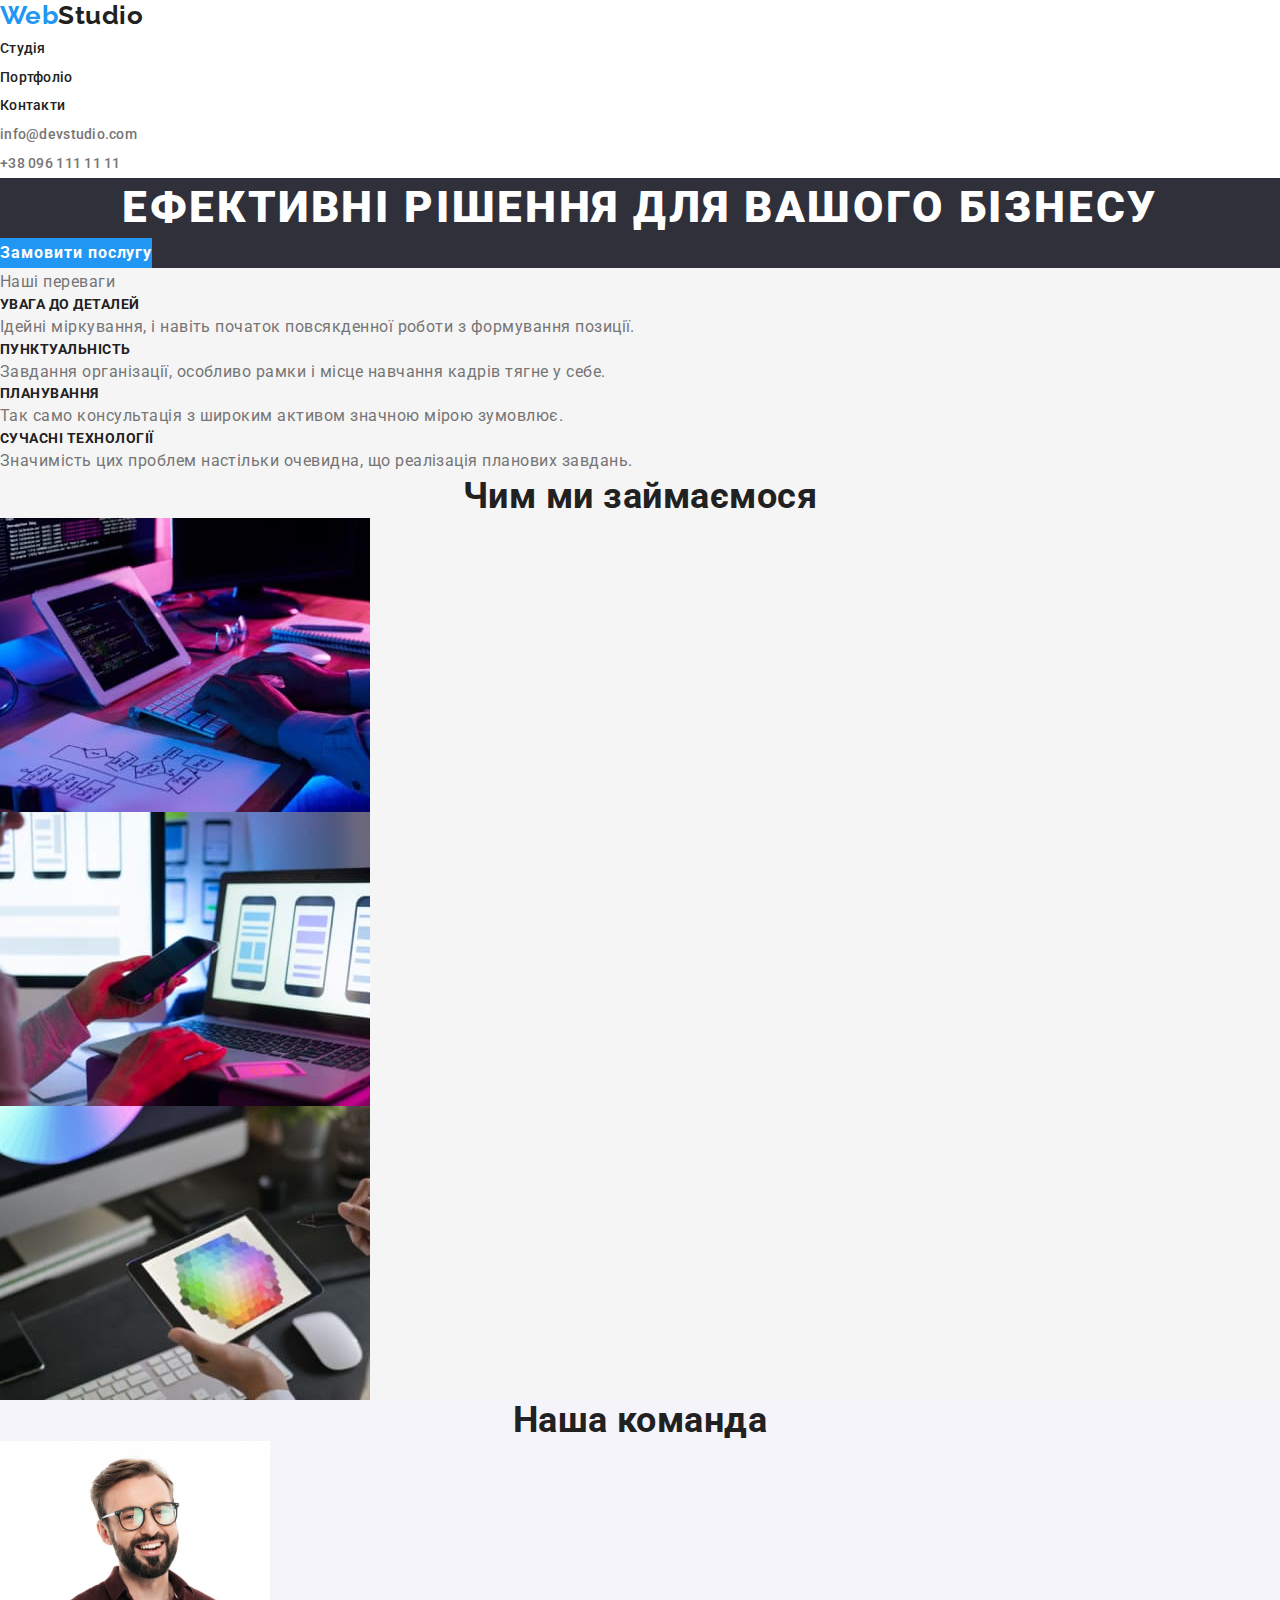
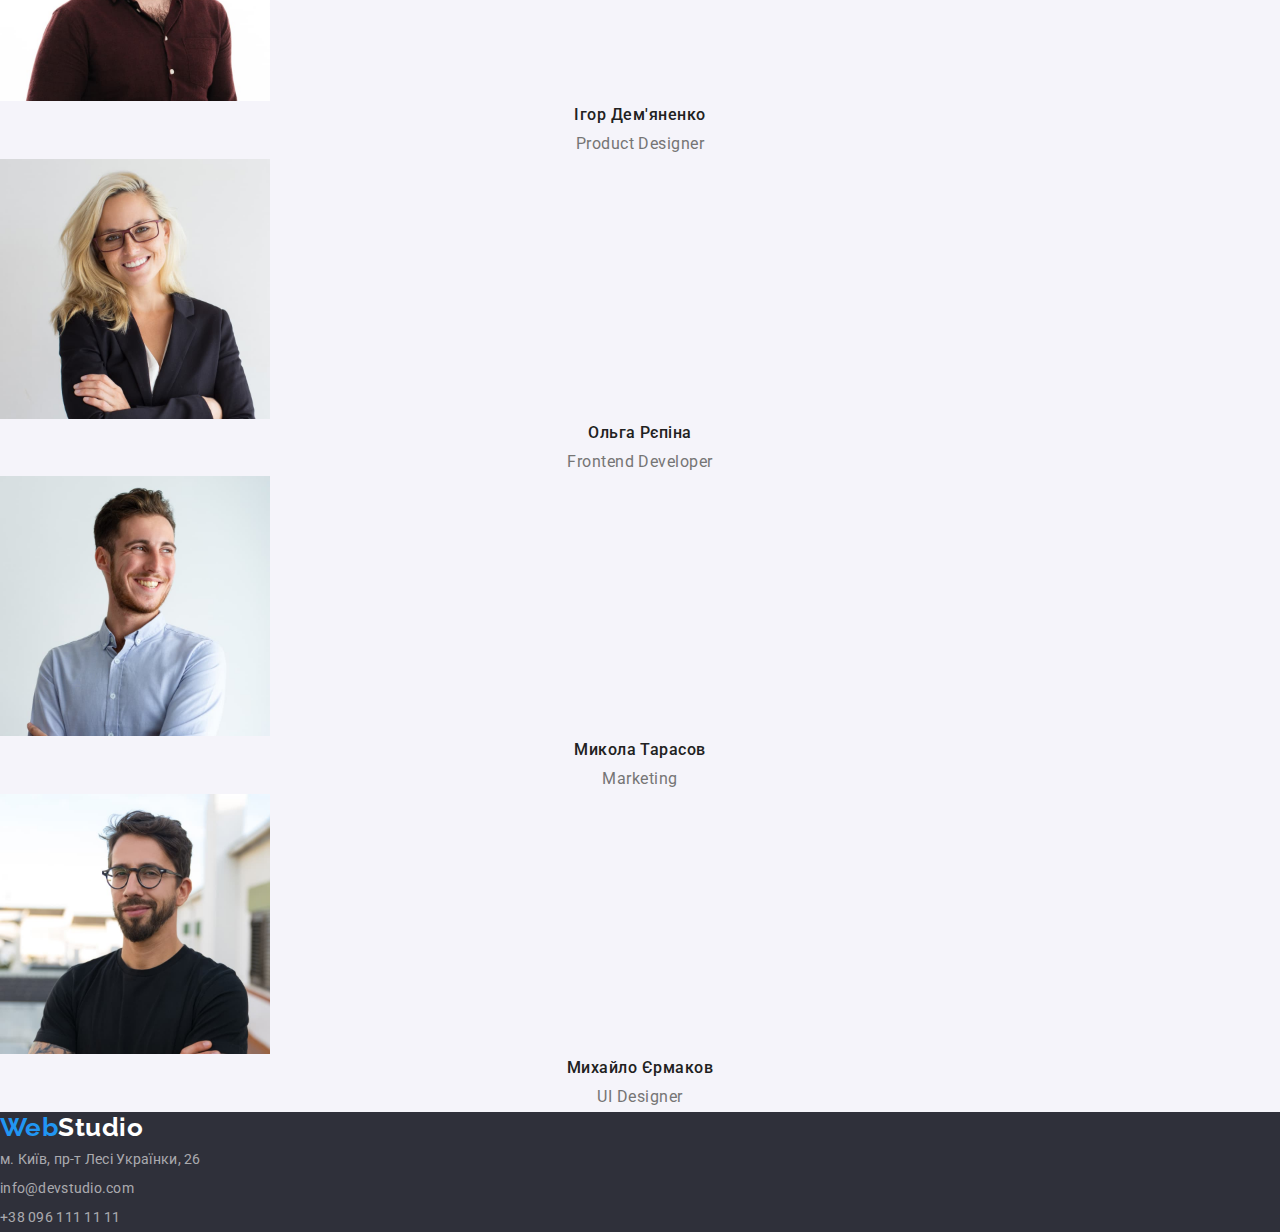
==== commit 9e31a232: "toSend" ====
--- a/index.html
+++ b/index.html
@@ -5,6 +5,7 @@
     <meta http-equiv="X-UA-Compatible" content="IE=edge" />
     <meta name="viewport" content="width=device-width, initial-scale=1.0" />
     <title>Document</title>
+    <link rel="stylesheet" href="css/common.css">
     <link rel="stylesheet" href="css/style.css" />
     <link rel="preconnect" href="https://fonts.gstatic.com" crossorigin />
     <link
@@ -14,7 +15,7 @@
   </head>
   <body>
     <header class="header">
-      <a href="" class="logo">WebStudio</a>
+      <a href="" class="header-logo"><span>Web</span>Studio</a>
       <nav class="site-nav">
         <ul class="nav-items">
           <li><a href="" class="nav-link">Студія</a></li>
@@ -23,14 +24,14 @@
         </ul>
       </nav>
       <ul class="head-adresses">
-        <li><a href="mailto:info@devstudio.com" class="head-adress">info@devstudio.com</a></li>
-        <li><a href="tel:+380961111111" class="head-adress">+38 096 111 11 11</a></li>
+        <li><a href="mailto:info@devstudio.com" class="head-adr-link">info@devstudio.com</a></li>
+        <li><a href="tel:+380961111111" class="head-adr-link">+38 096 111 11 11</a></li>
       </ul>
     </header>
     <main class="main">
       <section class="hero">
         <h1 class="hero-title">Ефективні рішення для вашого бізнесу</h1>
-        <button type="button">Замовити послугу</button>
+        <button type="button" class="hero-button">Замовити послугу</button>
       </section>
       <section class="advantages">
         <h2>Наші переваги</h2>
@@ -96,7 +97,7 @@
       </section>
     </main>
     <footer class="footer">
-      <a href="" class="logo">WebStudio</a>
+      <a href="" class="footer-logo"><span>Web</span>Studio</a>
       <address>
         <ul class="foot-address">
           <li>
@@ -104,15 +105,15 @@
               href="https://www.google.com/maps/place/%D0%B1%D1%83%D0%BB.+%D0%9B%D0%B5%D1%81%D0%B8+%D0%A3%D0%BA%D1%80%D0%B0%D0%B8%D0%BD%D0%BA%D0%B8,+26,+%D0%9A%D0%B8%D0%B5%D0%B2,+%D0%A3%D0%BA%D1%80%D0%B0%D0%B8%D0%BD%D0%B0,+02000/@50.4265807,30.5383858,17z/data=!3m1!4b1!4m5!3m4!1s0x40d4cf0e033ecbe9:0x57a4dffefec77da0!8m2!3d50.4265807!4d30.5383858"
               target="_blank"
               rel="noopener noreferrer"
-              class="foot-link"
+              class="foot-adr-link"
               >м. Київ, пр-т Лесі Українки, 26
             </a>
           </li>
           <li>
-            <a href="mailto:info@devstudio.com" class="foot-link">info@devstudio.com</a>
+            <a href="mailto:info@devstudio.com" class="foot-adr-link">info@devstudio.com</a>
           </li>
           <li>
-            <a href="tel:+380961111111" class="foot-link">+38 096 111 11 11</a>
+            <a href="tel:+380961111111" class="foot-adr-link">+38 096 111 11 11</a>
           </li>
         </ul>
       </address>
--- a/css/common.css
+++ b/css/common.css
@@ -0,0 +1,51 @@
+/*Обнуление*/
+*,
+*::before,
+*::after {
+  padding: 0;
+  margin: 0;
+  border: 0;
+  box-sizing: border-box;
+}
+a {
+  text-decoration: none;
+}
+ul,
+ol,
+li {
+  list-style: none;
+}
+img {
+  vertical-align: top;
+}
+h1,
+h2,
+h3,
+h4,
+h5,
+h6 {
+  font-weight: inherit;
+  font-size: inherit;
+}
+/*---------------------------------------------------------------------------*/
+
+:root {
+  --primary-text-color: #757575;
+  --title-text-color: #212121;
+  --accent-color: #2196f3;
+  --primary-bk-color: #f5f5f5;
+  --secondary-bk-color: #f5f4fa;
+  --bk-white-color: #ffffff;
+  --bk-dark-color: #2f303a;
+  --button-bk-color: #F5F4FA;
+}
+body {
+  font-family: Roboto, sans-serif;
+  color: var(--primary-text-color);
+  background-color: var(--primary-bk-color);
+  font-style: normal;
+  font-weight: 400;
+  font-size: 16px;
+  line-height: 1.8;
+  letter-spacing: 0.03em;
+}
--- a/css/style.css
+++ b/css/style.css
@@ -1,21 +1,142 @@
-/* main-color  #212121
-   second-color #757575
-   backgr-color #F5F5F5
-  secback-color #F5F4FA
-   accent-color #2196F3
-*/
-
-:root {
-  --primary-text-color: #757575;
-  --title-text-color: #212121;
-  --accent-color: #2196f3;
-  --primary-bk-color: #f5f5f5;
-  --secondary-bk-color: #f5f4fa;
-  --bk--white-color: #ffffff;
+.header {
+  background-color: var(--bk-white-color);
+}
+.header-logo {
+  font-family: Raleway, sans-serif;
+  font-weight: 700;
+  font-size: 26px;
+  line-height: 1.19;
+  color: var(--title-text-color);
+}
+.header-logo span {
+  color: var(--accent-color);
+}
+.site-nav .nav-link {
+  font-weight: 500;
+  font-size: 14px;
+  line-height: 1.14;
+  letter-spacing: 0.02em;
+  color: var(--title-text-color);
+}
+.nav-link:hover,
+.nav-link:focus {
+  color: var(--accent-color);
+}
+.head-adr-link {
+  font-weight: 500;
+  font-size: 14px;
+  line-height: 1.14;
+  letter-spacing: 0.02em;
+  color: var(--primary-text-color);
+}
+.head-adr-link:hover,
+.head-adr-link:focus {
+  color: var(--accent-color);
+}
+.hero {
+  background-color: var(--bk-dark-color);
+}
+.hero-title {
+  font-weight: 900;
+  font-size: 44px;
+  line-height: 1.36;
+  text-align: center;
+  letter-spacing: 0.06em;
+  text-transform: uppercase;
+  color: var(--bk-white-color);
+}
+.hero-button {
+  font: inherit;
+  font-weight: 700;
+  font-size: 16px;
+  line-height: 1.9;
+  letter-spacing: 0.06em;
+  color: var(--bk-white-color);
+  background-color: var(--accent-color);
+}
+.hero-button:hover {
+  cursor: pointer;
+}
+.advantages,
+.occupations {
+  background-color: var(--primary-bk-color);
+}
+.advantage-title {
+  font-weight: 700;
+  font-size: 14px;
+  line-height: 1.14;
+  text-transform: uppercase;
+  color: var(--title-text-color);
+}
+.section-title {
+  font-weight: 700;
+  font-size: 36px;
+  line-height: 1.16;
+  text-align: center;
+  color: var(--title-text-color);
+}
+.team {
+  background-color: var(--secondary-bk-color);
+}
+.member-name {
+  font-weight: 500;
+  font-size: 16px;
+  text-align: center;
+  color: var(--title-text-color);
+}
+.member-job {
+  text-align: center;
+}
+.footer {
+  background-color: var(--bk-dark-color);
+}
+.footer-logo {
+  font-family: 'Raleway', sans-serif;
+  font-weight: 700;
+  font-size: 26px;
+  line-height: 1.19;
+  color: var(--bk-white-color);
+}
+.footer-logo span {
+  color: var(--accent-color);
+}
+.foot-adr-link {
+  font-size: 14px;
+  line-height: 1.17;
+  letter-spacing: 0.02em;
+  color: var(--primary-text-color);
+  color: rgba(255, 255, 255, 0.6);
+  font-style: normal;
+}
+.foot-adr-link:hover,
+.foot-adr-link:focus {
+  color: var(--bk-white-color);
+}
+/*-------------------------------- Портфоліо ----------------------------*/
+.button {
+  font: inherit;
+  font-weight: 500;
+  font-size: 16px;
+  line-height: 1.6;
+  letter-spacing: 0.03em;
+  color: var(--title-text-color);
+  background-color: var(--button-bk-color);
+}
+.button:hover,
+.button:focus {
+  color: var(--bk-white-color);
+  background-color: var(--accent-color);
+  cursor: pointer;
 }
 
-body {
-  font-family: Roboto, sans-serif;
+.card-name {
+  font-weight: 700;
+  font-size: 18px;
+  line-height: 2;
+  letter-spacing: 0.06em;
+  color: var(--title-text-color);
+}
+.card-description {
   color: var(--primary-text-color);
 }
 
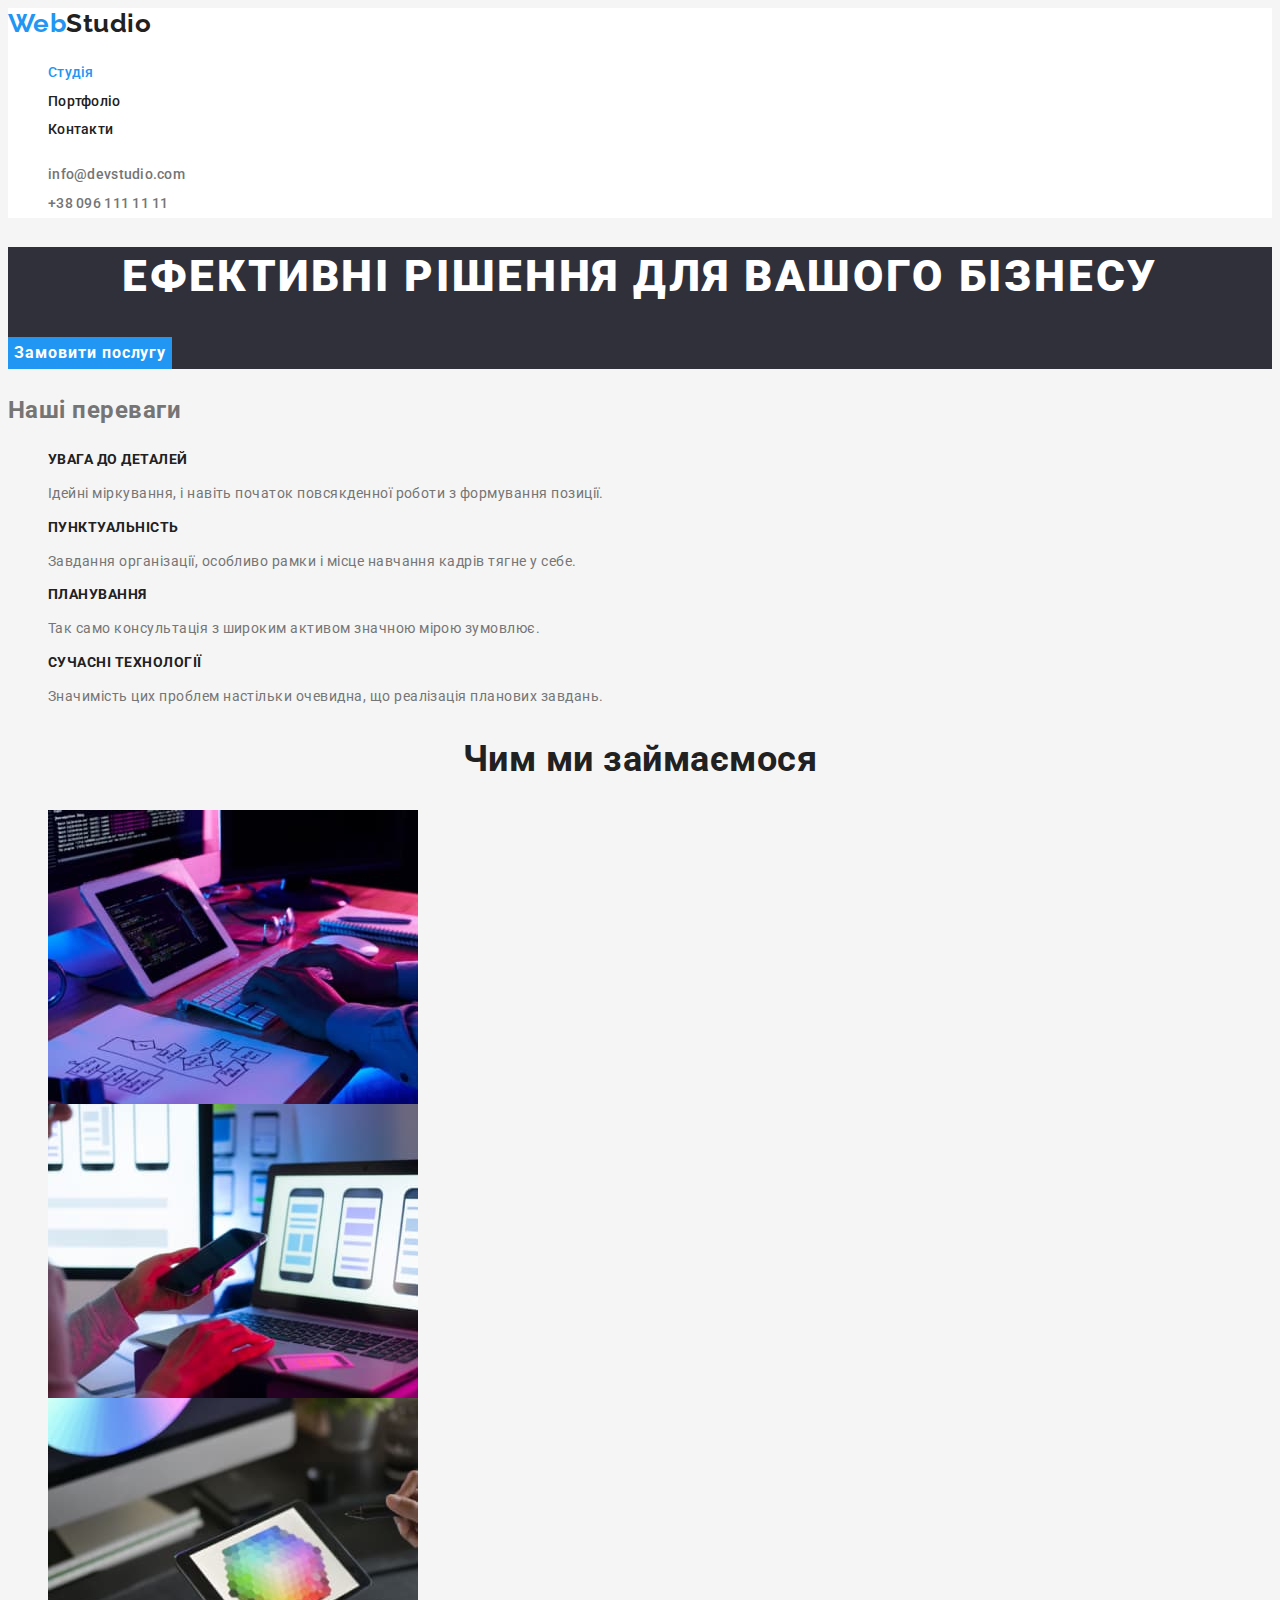
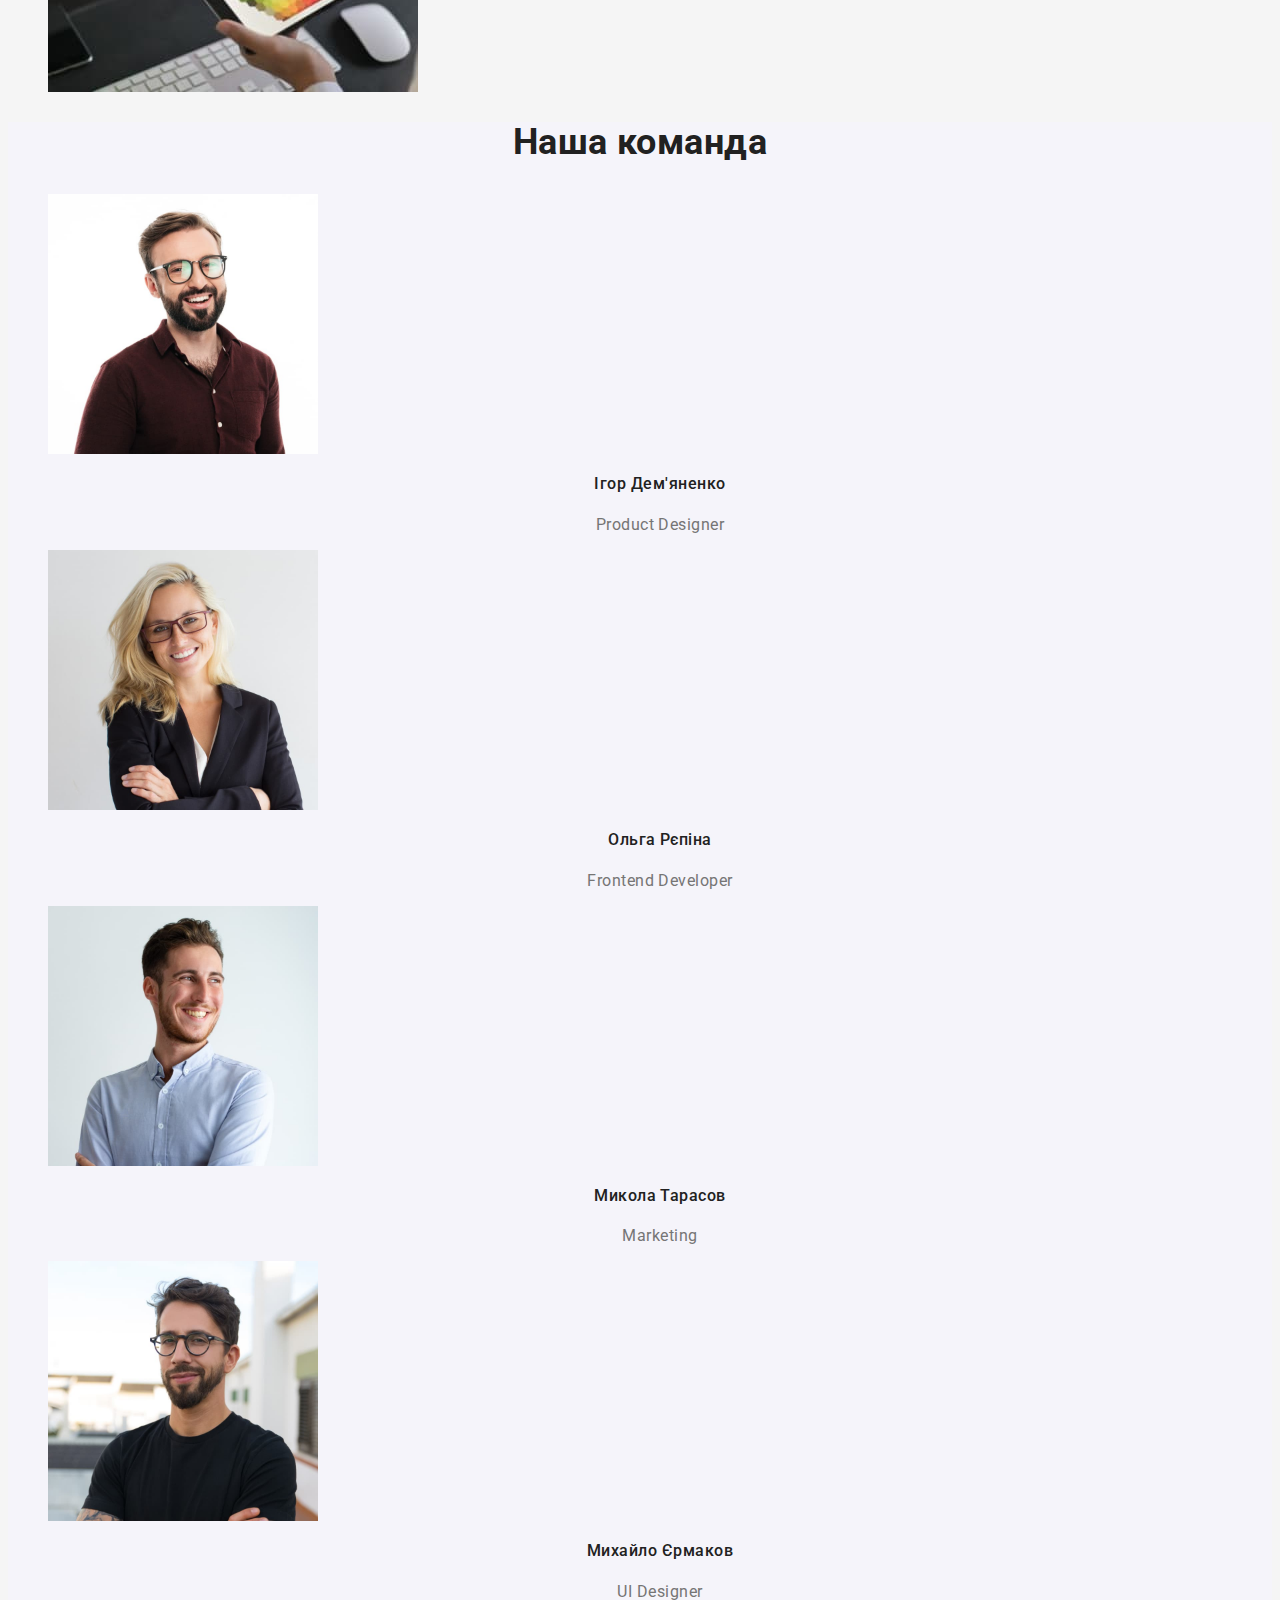
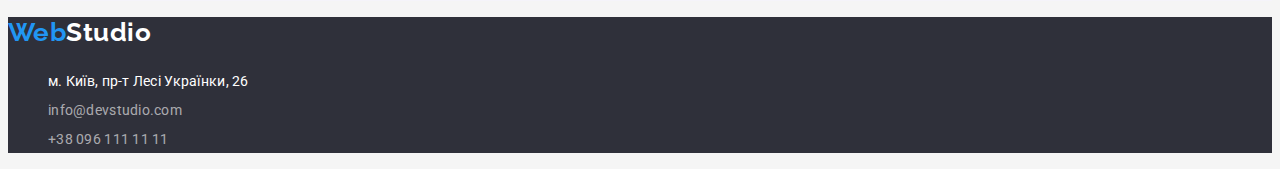
==== commit eb461821: "corrected" ====
--- a/index.html
+++ b/index.html
@@ -5,7 +5,7 @@
     <meta http-equiv="X-UA-Compatible" content="IE=edge" />
     <meta name="viewport" content="width=device-width, initial-scale=1.0" />
     <title>Document</title>
-    <link rel="stylesheet" href="css/common.css">
+    <link rel="stylesheet" href="css/common.css" />
     <link rel="stylesheet" href="css/style.css" />
     <link rel="preconnect" href="https://fonts.gstatic.com" crossorigin />
     <link
@@ -18,7 +18,7 @@
       <a href="" class="header-logo"><span>Web</span>Studio</a>
       <nav class="site-nav">
         <ul class="nav-items">
-          <li><a href="" class="nav-link">Студія</a></li>
+          <li><a href="" class="nav-link current">Студія</a></li>
           <li><a href="./portfolio.html" class="nav-link">Портфоліо</a></li>
           <li><a href="" class="nav-link">Контакти</a></li>
         </ul>
@@ -105,7 +105,7 @@
               href="https://www.google.com/maps/place/%D0%B1%D1%83%D0%BB.+%D0%9B%D0%B5%D1%81%D0%B8+%D0%A3%D0%BA%D1%80%D0%B0%D0%B8%D0%BD%D0%BA%D0%B8,+26,+%D0%9A%D0%B8%D0%B5%D0%B2,+%D0%A3%D0%BA%D1%80%D0%B0%D0%B8%D0%BD%D0%B0,+02000/@50.4265807,30.5383858,17z/data=!3m1!4b1!4m5!3m4!1s0x40d4cf0e033ecbe9:0x57a4dffefec77da0!8m2!3d50.4265807!4d30.5383858"
               target="_blank"
               rel="noopener noreferrer"
-              class="foot-adr-link"
+              class="foot-adr-link current"
               >м. Київ, пр-т Лесі Українки, 26
             </a>
           </li>
--- a/css/common.css
+++ b/css/common.css
@@ -1,12 +1,4 @@
 /*Обнуление*/
-*,
-*::before,
-*::after {
-  padding: 0;
-  margin: 0;
-  border: 0;
-  box-sizing: border-box;
-}
 a {
   text-decoration: none;
 }
@@ -18,15 +10,7 @@
 img {
   vertical-align: top;
 }
-h1,
-h2,
-h3,
-h4,
-h5,
-h6 {
-  font-weight: inherit;
-  font-size: inherit;
-}
+
 /*---------------------------------------------------------------------------*/
 
 :root {
@@ -37,7 +21,7 @@
   --secondary-bk-color: #f5f4fa;
   --bk-white-color: #ffffff;
   --bk-dark-color: #2f303a;
-  --button-bk-color: #F5F4FA;
+  --button-bk-color: #f5f4fa;
 }
 body {
   font-family: Roboto, sans-serif;
--- a/css/style.css
+++ b/css/style.css
@@ -17,6 +17,9 @@
   line-height: 1.14;
   letter-spacing: 0.02em;
   color: var(--title-text-color);
+}
+.nav-link.current {
+  color: var(--accent-color);
 }
 .nav-link:hover,
 .nav-link:focus {
@@ -53,6 +56,7 @@
   letter-spacing: 0.06em;
   color: var(--bk-white-color);
   background-color: var(--accent-color);
+  border: none;
 }
 .hero-button:hover {
   cursor: pointer;
@@ -68,6 +72,10 @@
   text-transform: uppercase;
   color: var(--title-text-color);
 }
+.advantage-text {
+  font-size: 14px;
+  line-height: 1.7;
+}
 .section-title {
   font-weight: 700;
   font-size: 36px;
@@ -75,6 +83,7 @@
   text-align: center;
   color: var(--title-text-color);
 }
+
 .team {
   background-color: var(--secondary-bk-color);
 }
@@ -86,6 +95,8 @@
 }
 .member-job {
   text-align: center;
+  font-size: 16px;
+  line-height: 1.19;
 }
 .footer {
   background-color: var(--bk-dark-color);
@@ -112,6 +123,9 @@
 .foot-adr-link:focus {
   color: var(--bk-white-color);
 }
+.foot-adr-link.current {
+  color: var(--bk-white-color);
+}
 /*-------------------------------- Портфоліо ----------------------------*/
 .button {
   font: inherit;
@@ -121,6 +135,7 @@
   letter-spacing: 0.03em;
   color: var(--title-text-color);
   background-color: var(--button-bk-color);
+  border: none;
 }
 .button:hover,
 .button:focus {
@@ -128,7 +143,6 @@
   background-color: var(--accent-color);
   cursor: pointer;
 }
-
 .card-name {
   font-weight: 700;
   font-size: 18px;
@@ -138,6 +152,8 @@
 }
 .card-description {
   color: var(--primary-text-color);
+  font-size: 16px;
+  line-height: 1.9;
 }
 
 .button.primary {
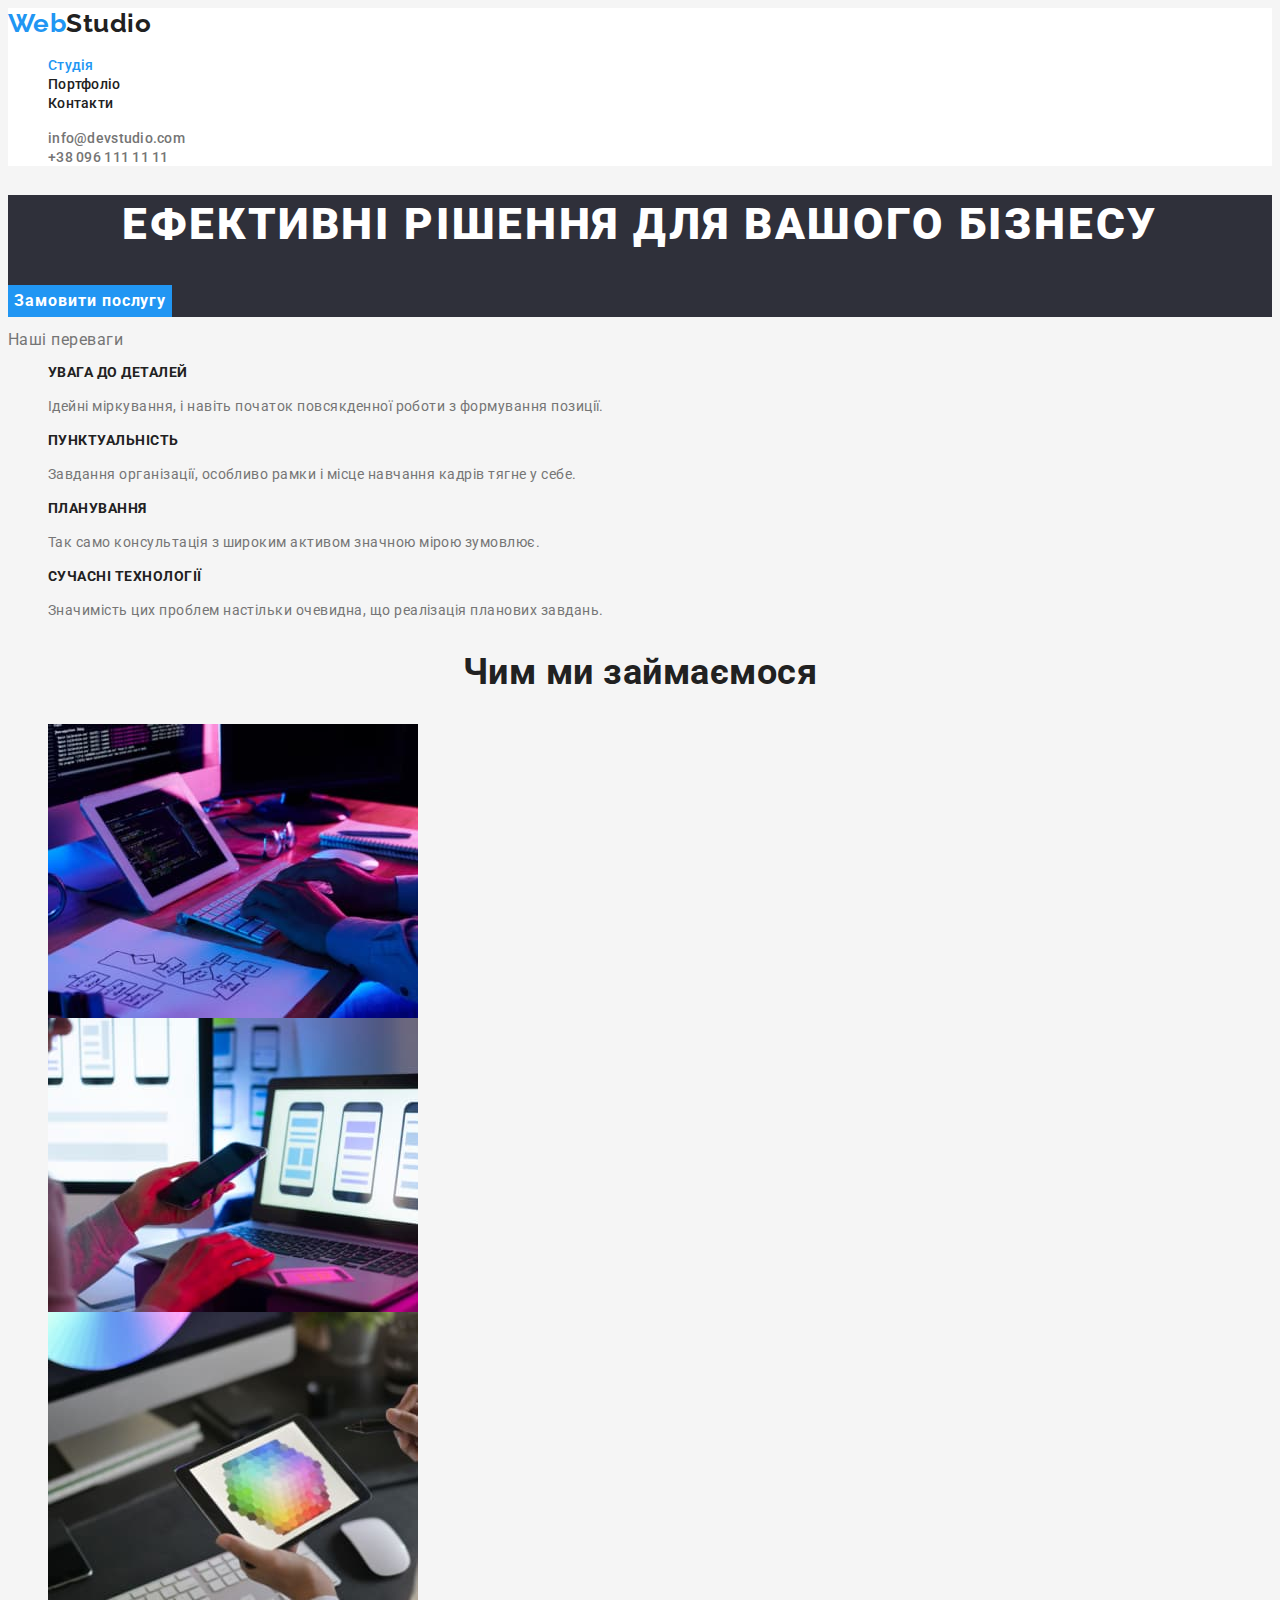
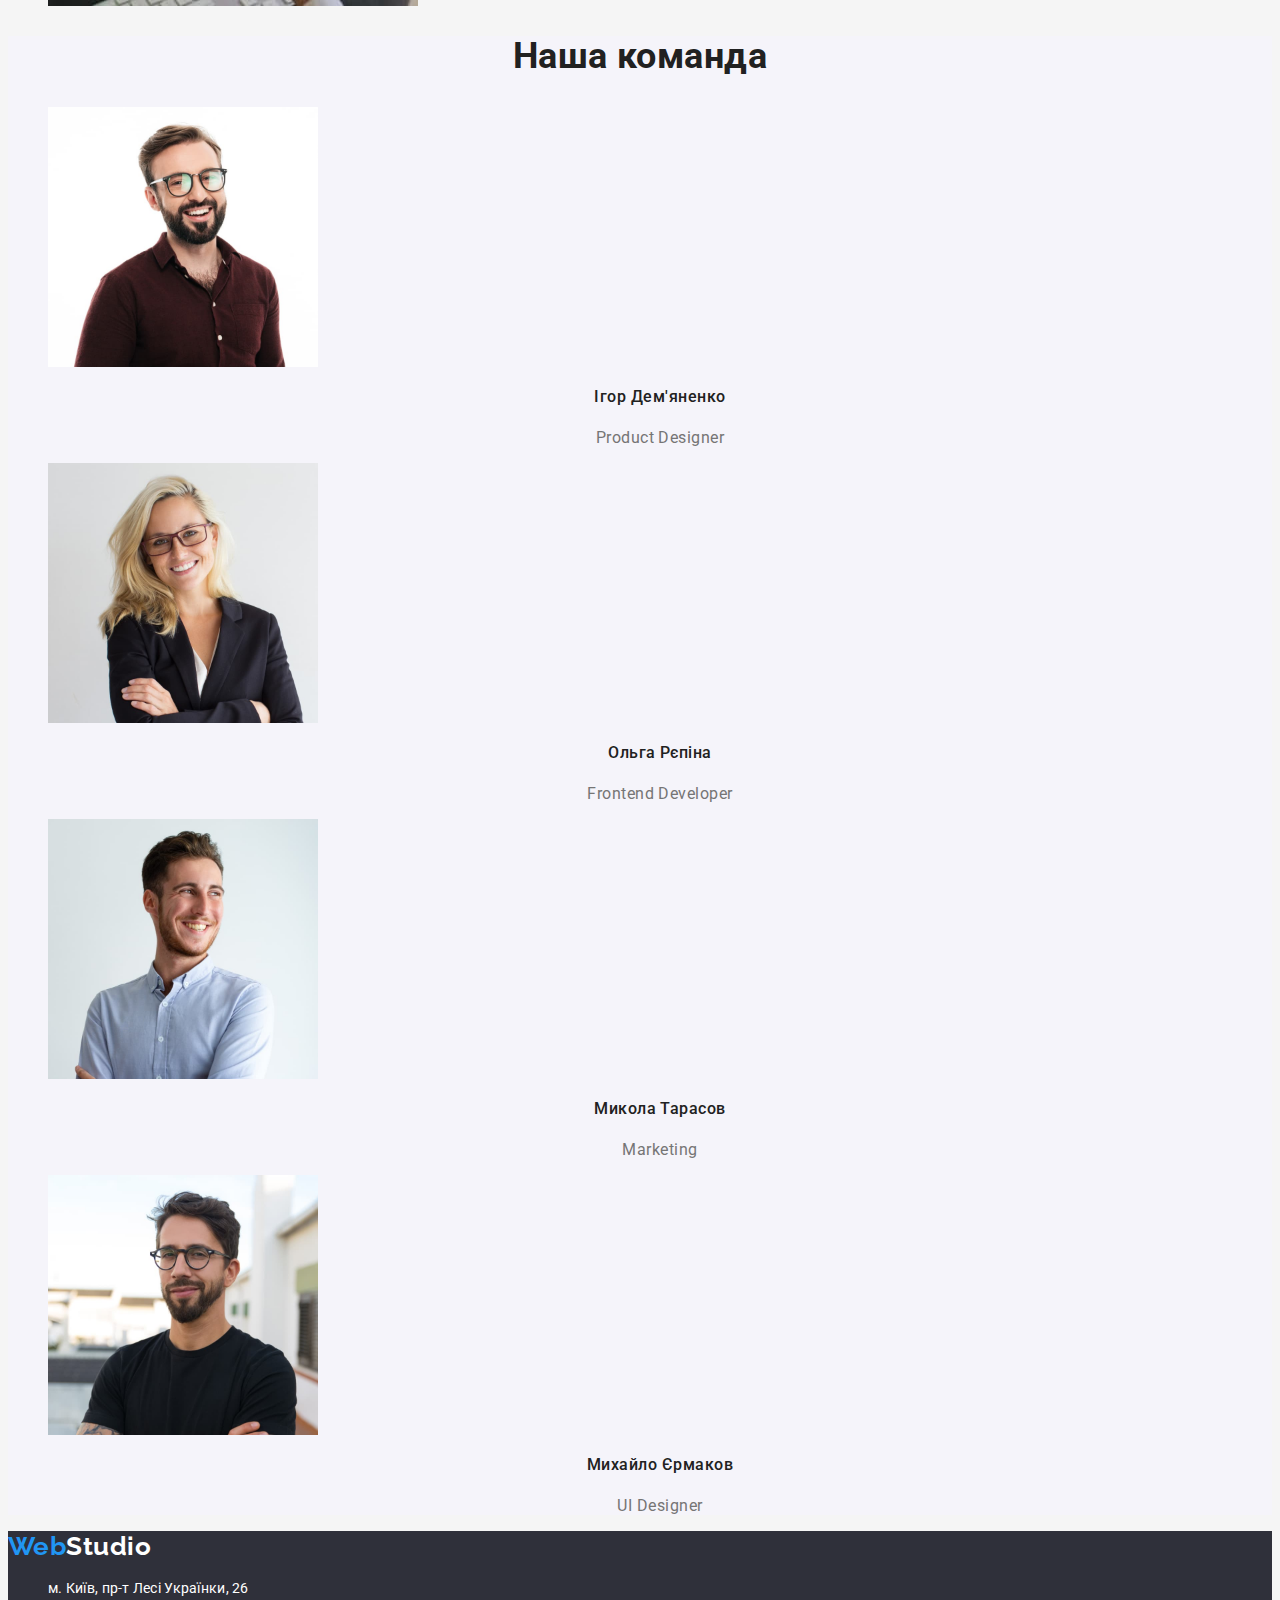
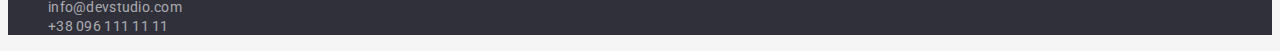
==== commit 94a0bb73: "done" ====
--- a/index.html
+++ b/index.html
@@ -5,13 +5,13 @@
     <meta http-equiv="X-UA-Compatible" content="IE=edge" />
     <meta name="viewport" content="width=device-width, initial-scale=1.0" />
     <title>Document</title>
-    <link rel="stylesheet" href="css/common.css" />
-    <link rel="stylesheet" href="css/style.css" />
     <link rel="preconnect" href="https://fonts.gstatic.com" crossorigin />
     <link
       href="https://fonts.googleapis.com/css2?family=Raleway:wght@700&family=Roboto:wght@400;500;700;900&display=swap"
       rel="stylesheet"
     />
+    <link rel="stylesheet" href="css/common.css" />
+    <link rel="stylesheet" href="css/style.css" />
   </head>
   <body>
     <header class="header">
--- a/css/common.css
+++ b/css/common.css
@@ -10,7 +10,15 @@
 img {
   vertical-align: top;
 }
-
+h1,
+h2,
+h3,
+h4,
+h5,
+h6 {
+  font-weight: inherit;
+  font-size: inherit;
+}
 /*---------------------------------------------------------------------------*/
 
 :root {
@@ -29,7 +37,5 @@
   background-color: var(--primary-bk-color);
   font-style: normal;
   font-weight: 400;
-  font-size: 16px;
-  line-height: 1.8;
   letter-spacing: 0.03em;
 }
--- a/css/style.css
+++ b/css/style.css
@@ -89,9 +89,10 @@
 }
 .member-name {
   font-weight: 500;
-  font-size: 16px;
   text-align: center;
   color: var(--title-text-color);
+  font-size: 16px;
+  line-height: 1.8;
 }
 .member-job {
   text-align: center;
